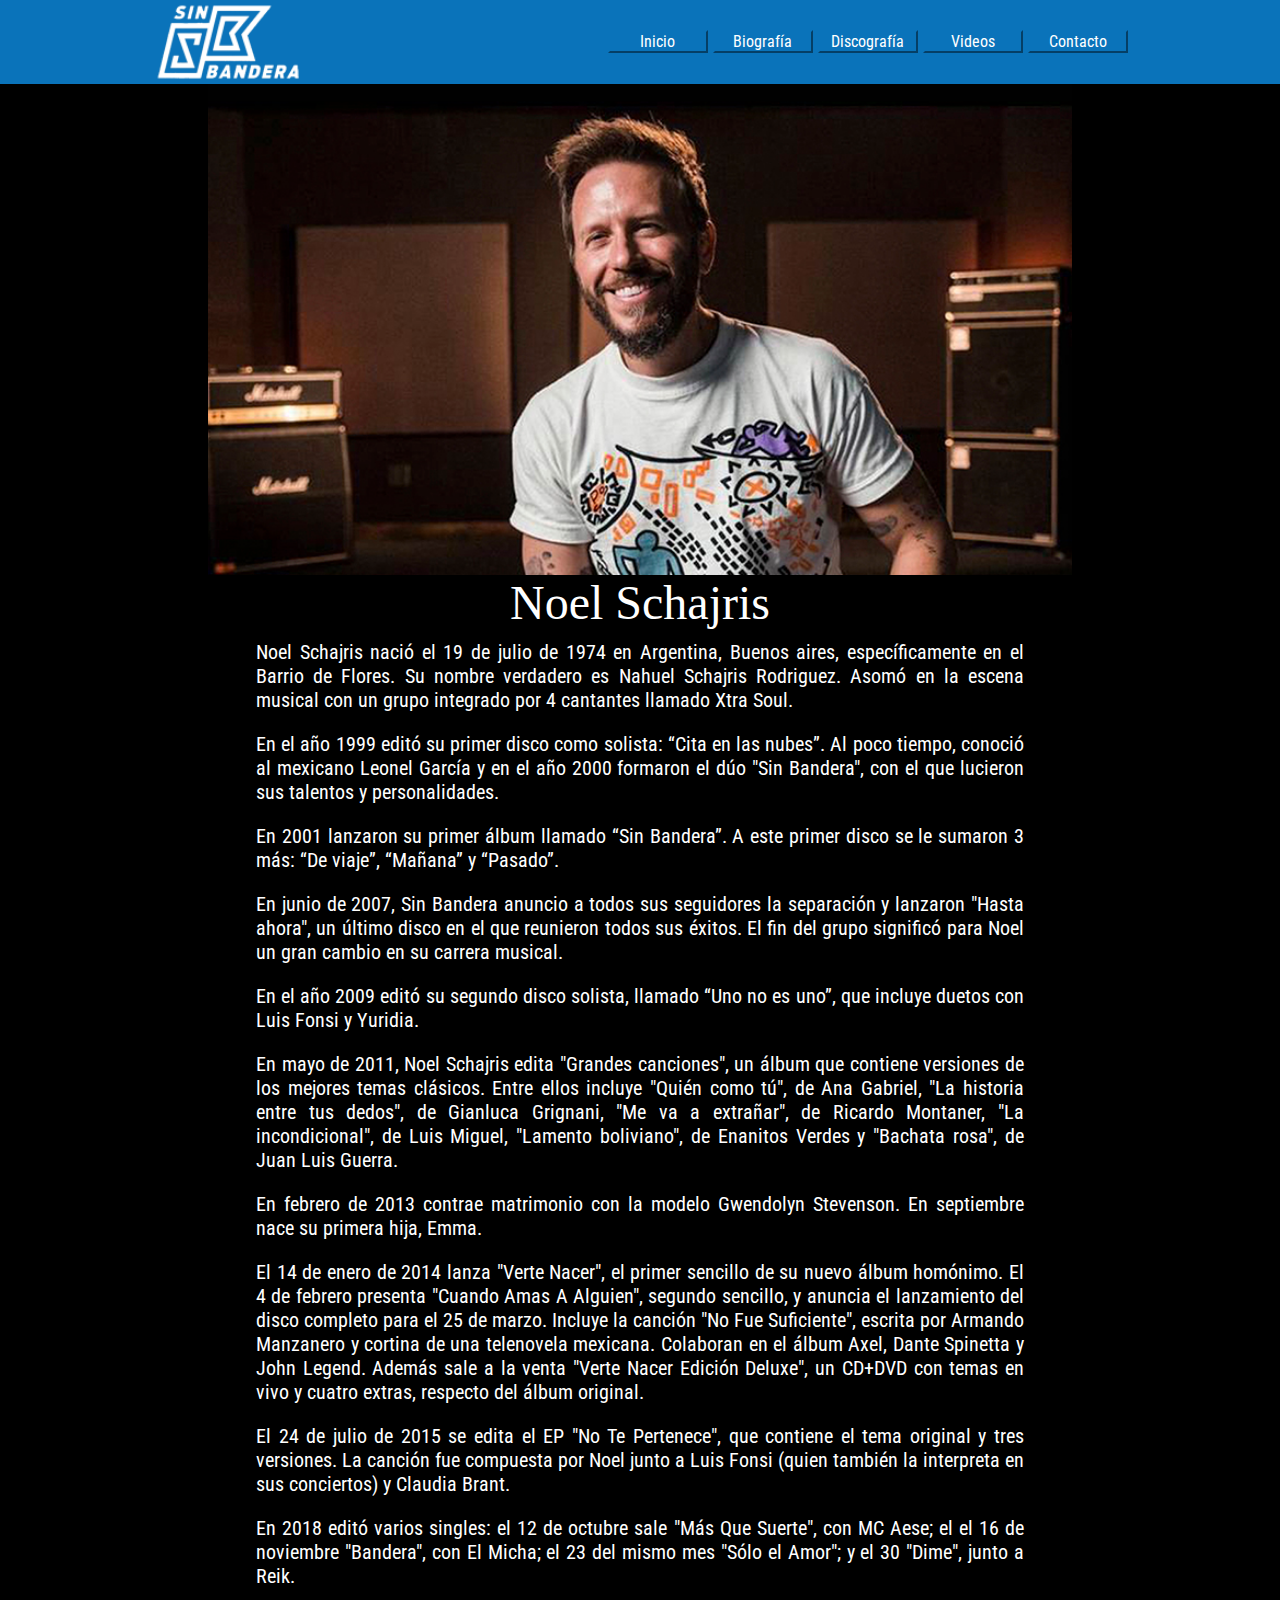
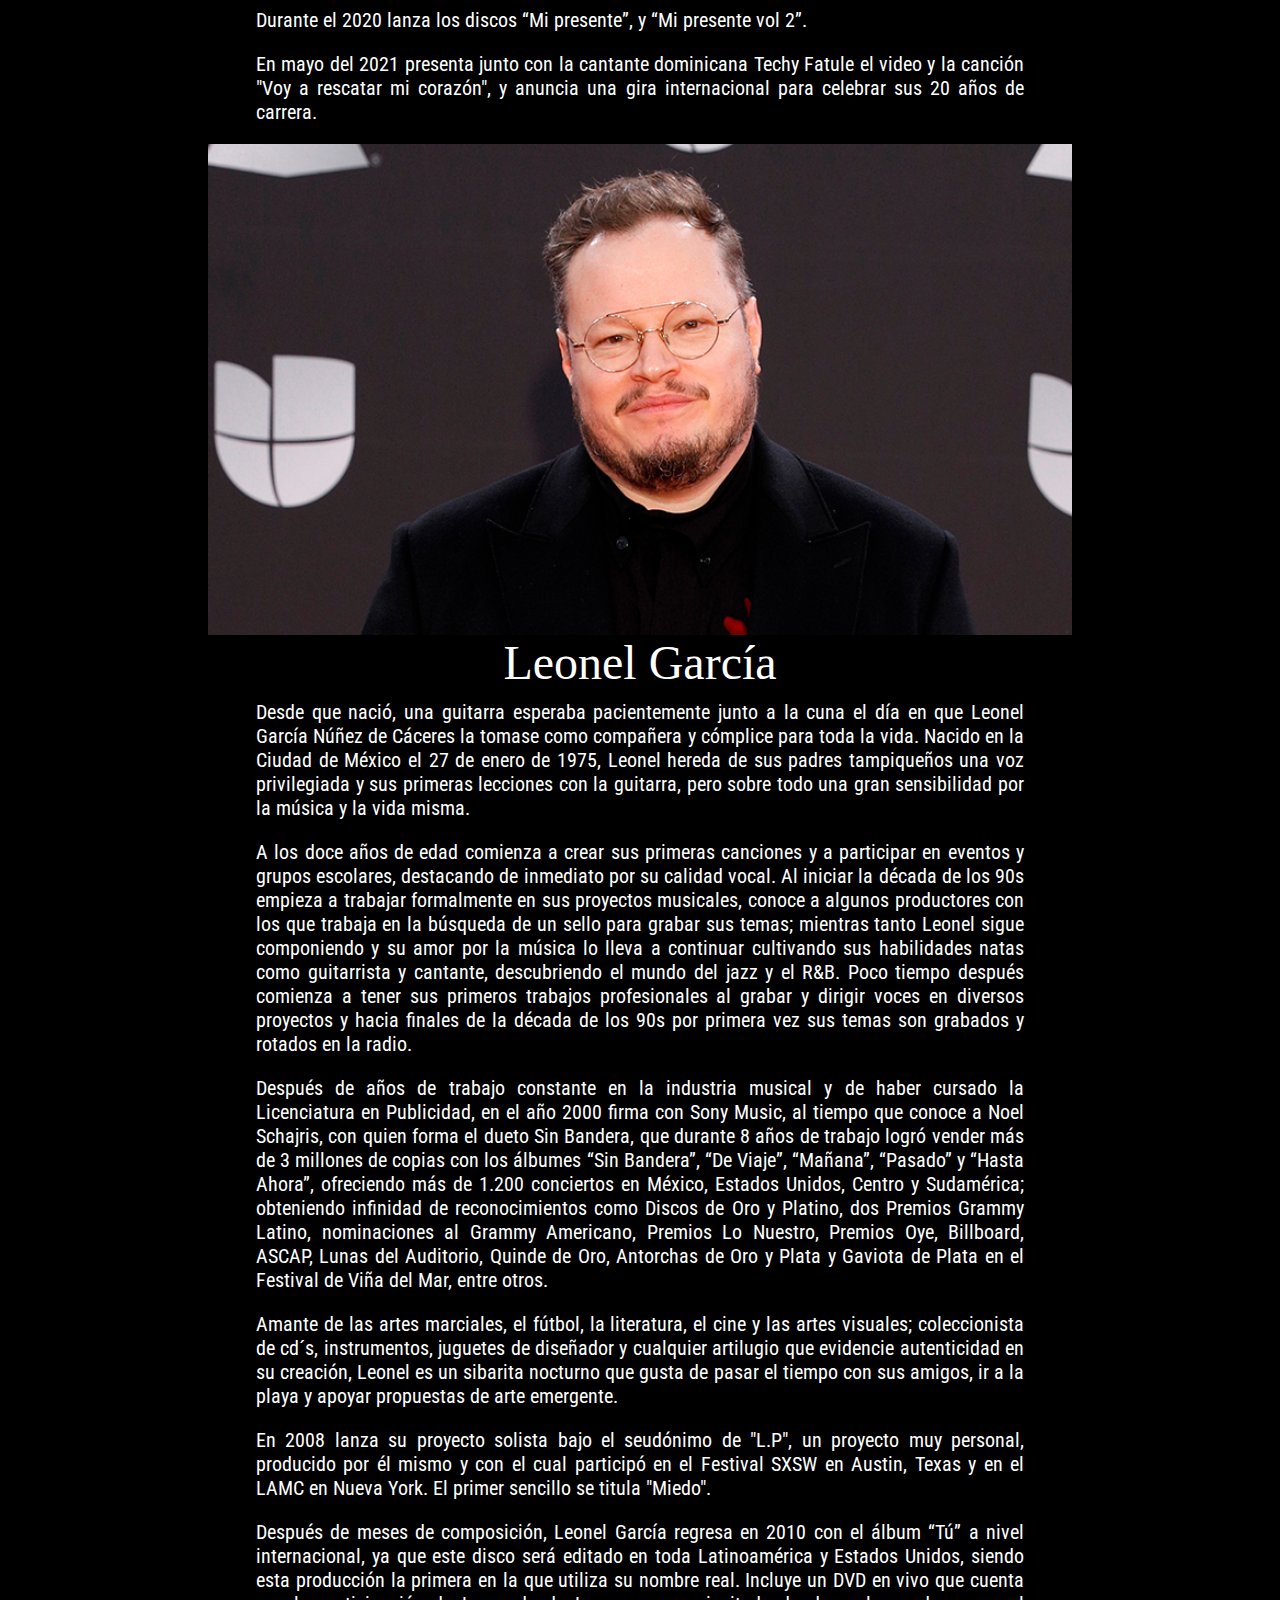
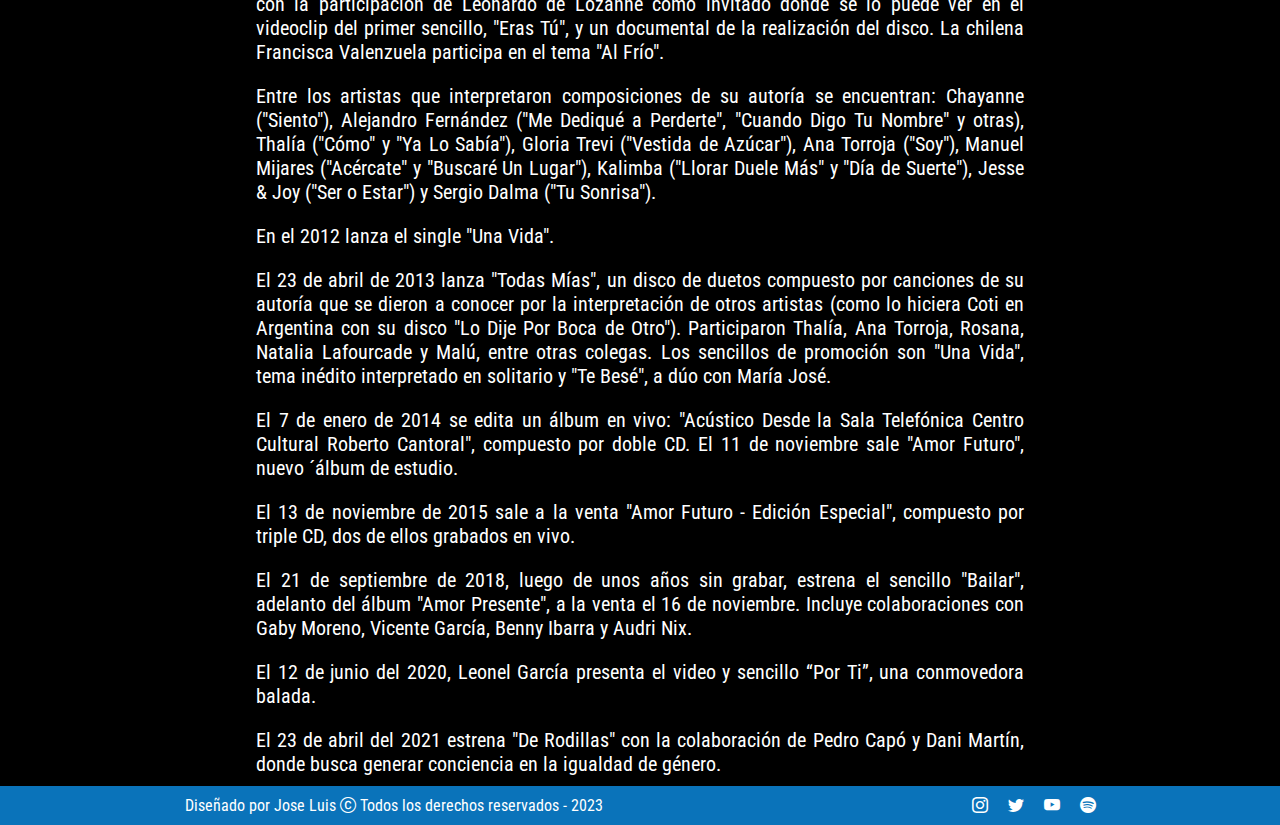
==== pages/biografia.html @ 57cbee7e "Correcion seccion videos y favicon" ====
<!DOCTYPE html>
<html lang="es">
<head>
    <meta charset="UTF-8">
    <meta http-equiv="X-UA-Compatible" content="IE=edge">
    <meta name="viewport" content="width=device-width, initial-scale=1.0">
    <title>Sin Bandera - Biografía</title>
    <meta name="keywords" content="sin bandera, musicos, duo, argentina, mexico, Noel Schajris, Leonel García">
    <meta name="description" content="Sin Bandera es la asociación de dos talentos que han dejado su marca en la escena musical latina con un estilo distintivo en los ámbitos del pop y las baladas románticas.">
    <link rel="shortcut icon" href="../images/logos/favicon.ico" type="image/x-icon">
    <link href="https://cdn.jsdelivr.net/npm/bootstrap@5.3.0-alpha1/dist/css/bootstrap.min.css" rel="stylesheet" integrity="sha384-GLhlTQ8iRABdZLl6O3oVMWSktQOp6b7In1Zl3/Jr59b6EGGoI1aFkw7cmDA6j6gD" crossorigin="anonymous">
    <link rel="stylesheet" href="https://cdn.jsdelivr.net/npm/bootstrap-icons@1.10.3/font/bootstrap-icons.css">
    <link rel="stylesheet" href="../css/estilos.css">
</head>
<body class="contenedor">
    <!-- Cabecera -->
    <header class="header">
        <nav class="menu">
            <img class="logo" src="../images/logos/Logo-Sin-Bandera.png" alt="Sin bandera">
            <ul class="menu__item">
                <li><button type="button" class="btn btn-primary btn-lg btn-menu"><a href="../index.html">Inicio</a></button></li>
                <li><button type="button" class="btn btn-primary btn-lg btn-menu"><a href="./biografia.html">Biografía</a></button></li>
                <li><button type="button" class="btn btn-primary btn-lg btn-menu"><a href="./discografia.html">Discografía</a></button></li>
                <li><button type="button" class="btn btn-primary btn-lg btn-menu"><a href="./videos.html">Videos</a></button></li>
                <li><button type="button" class="btn btn-primary btn-lg btn-menu"><a href="./contacto.html">Contacto</a></button></li>
            </ul>
        </nav>
    </header>

    <!-- Cuerpo principal -->
    <main class="main">
        <section class="principal">
            <div class="principal__items">
                <img class="principal__img" src="../images/noel.jpg" alt="Noel Schajris">
                <h2 class="principal__titulo">Noel Schajris</h2>
                <p class="principal__parrafo">Noel Schajris nació el 19 de julio de 1974 en Argentina, Buenos aires, específicamente en el Barrio de Flores. Su nombre verdadero es Nahuel Schajris Rodriguez. Asomó en la escena musical con un grupo integrado por 4 cantantes llamado Xtra Soul.</p>
                
                <p class="principal__parrafo">En el año 1999 editó su primer disco como solista: “Cita en las nubes”. Al poco tiempo, conoció al mexicano Leonel García y en el año 2000 formaron el dúo "Sin Bandera", con el que lucieron sus talentos y personalidades.</p>
                
                <p class="principal__parrafo">En 2001 lanzaron su primer álbum llamado “Sin Bandera”. A este primer disco se le sumaron 3 más: “De viaje”, “Mañana” y “Pasado”.</p>

                <p class="principal__parrafo"> En junio de 2007, Sin Bandera anuncio a todos sus seguidores la separación y lanzaron "Hasta ahora", un último disco en el que reunieron todos sus éxitos. El fin del grupo significó para Noel un gran cambio en su carrera musical.</p>

                <p class="principal__parrafo">En el año 2009 editó su segundo disco solista, llamado “Uno no es uno”, que incluye duetos con Luis Fonsi y Yuridia.</p>

                <p class="principal__parrafo">En mayo de 2011, Noel Schajris edita "Grandes canciones", un álbum que contiene versiones de los mejores temas clásicos. Entre ellos incluye "Quién como tú", de Ana Gabriel, "La historia entre tus dedos", de Gianluca Grignani, "Me va a extrañar", de Ricardo Montaner, "La incondicional", de Luis Miguel, "Lamento boliviano", de Enanitos Verdes y "Bachata rosa", de Juan Luis Guerra.</p>

                <p class="principal__parrafo">En febrero de 2013 contrae matrimonio con la modelo Gwendolyn Stevenson. En septiembre nace su primera hija, Emma.</p>

                <p class="principal__parrafo">El 14 de enero de 2014 lanza "Verte Nacer", el primer sencillo de su nuevo álbum homónimo. El 4 de febrero presenta "Cuando Amas A Alguien", segundo sencillo, y anuncia el lanzamiento del disco completo para el 25 de marzo. Incluye la canción "No Fue Suficiente", escrita por Armando Manzanero y cortina de una telenovela mexicana. Colaboran en el álbum Axel, Dante Spinetta y John Legend. Además sale a la venta "Verte Nacer Edición Deluxe", un CD+DVD con temas en vivo y cuatro extras, respecto del álbum original.</p>

                <p class="principal__parrafo">El 24 de julio de 2015 se edita el EP "No Te Pertenece", que contiene el tema original y tres versiones. La canción fue compuesta por Noel junto a Luis Fonsi (quien también la interpreta en sus conciertos) y Claudia Brant.</p>

                <p class="principal__parrafo">En 2018 editó varios singles: el 12 de octubre sale "Más Que Suerte", con MC Aese; el el 16 de noviembre "Bandera", con El Micha; el 23 del mismo mes "Sólo el Amor"; y el 30 "Dime", junto a Reik.</p>
                    
                <p class="principal__parrafo">Durante el 2020 lanza los discos  “Mi presente”, y  “Mi presente vol 2”.</p>
                    
                <p class="principal__parrafo">En mayo del 2021 presenta junto con  la cantante dominicana Techy Fatule el video y la canción "Voy a rescatar mi corazón", y anuncia una gira internacional para celebrar sus 20 años de carrera.</P>    
            </div>
            <div class="principal__items">
                <img class="principal__img" src="../images/leonel.jpg" alt="Leonel García">
                <h2 class="principal__titulo">Leonel García</h2>
                
                <p class="principal__parrafo">Desde que nació, una guitarra esperaba pacientemente junto a la cuna el día en que Leonel García Núñez de Cáceres la tomase como compañera y cómplice para toda la vida. Nacido en la Ciudad de México el 27 de enero de 1975, Leonel hereda de sus padres tampiqueños una voz privilegiada y sus primeras lecciones con la guitarra, pero sobre todo una gran sensibilidad por la música y la vida misma.</p>

                <p class="principal__parrafo">A los doce años de edad comienza a crear sus primeras canciones y a participar en eventos y grupos escolares, destacando de inmediato por su calidad vocal. Al iniciar la década de los 90s empieza a trabajar formalmente en sus proyectos musicales, conoce a algunos productores con los que trabaja en la búsqueda de un sello para grabar sus temas; mientras tanto Leonel sigue componiendo y su amor por la música lo lleva a continuar cultivando sus habilidades natas como guitarrista y cantante, descubriendo el mundo del jazz y el R&B. Poco tiempo después comienza a tener sus primeros trabajos profesionales al grabar y dirigir voces en diversos proyectos y hacia finales de la década de los 90s por primera vez sus temas son grabados y rotados en la radio.</p>

                <p class="principal__parrafo">Después de años de trabajo constante en la industria musical y de haber cursado la Licenciatura en Publicidad, en el año 2000 firma con Sony Music, al tiempo que conoce a Noel Schajris, con quien forma el dueto Sin Bandera, que durante 8 años de trabajo logró vender más de 3 millones de copias con los álbumes “Sin Bandera”, “De Viaje”, “Mañana”, “Pasado” y “Hasta Ahora”, ofreciendo más de 1.200 conciertos en México, Estados Unidos, Centro y Sudamérica; obteniendo infinidad de reconocimientos como Discos de Oro y Platino, dos Premios Grammy Latino, nominaciones al Grammy Americano, Premios Lo Nuestro, Premios Oye, Billboard, ASCAP, Lunas del Auditorio, Quinde de Oro, Antorchas de Oro y Plata y Gaviota de Plata en el Festival de Viña del Mar, entre otros.</p>
                    
                <p class="principal__parrafo">Amante de las artes marciales, el fútbol, la literatura, el cine y las artes visuales; coleccionista de cd´s, instrumentos, juguetes de diseñador y cualquier artilugio que evidencie autenticidad en su creación, Leonel es un sibarita nocturno que gusta de pasar el tiempo con sus amigos, ir a la playa y apoyar propuestas de arte emergente.</p>

                <p class="principal__parrafo">En 2008 lanza su proyecto solista bajo el seudónimo de "L.P", un proyecto muy personal, producido por él mismo y con el cual participó en el Festival SXSW en Austin, Texas y en el LAMC en Nueva York. El primer sencillo se titula "Miedo".</p>
                    
                <p class="principal__parrafo">Después de meses de composición, Leonel García regresa en 2010 con el álbum “Tú” a nivel internacional, ya que este disco será editado en toda Latinoamérica y Estados Unidos, siendo esta producción la primera en la que utiliza su nombre real. Incluye un DVD en vivo que cuenta con la participación de Leonardo de Lozanne como invitado donde se lo puede ver en el videoclip del primer sencillo, "Eras Tú", y un documental de la realización del disco. La chilena Francisca Valenzuela participa en el tema "Al Frío".</p>

                <p class="principal__parrafo">Entre los artistas que interpretaron composiciones de su autoría se encuentran: Chayanne ("Siento"), Alejandro Fernández ("Me Dediqué a Perderte", "Cuando Digo Tu Nombre" y otras), Thalía ("Cómo" y "Ya Lo Sabía"), Gloria Trevi ("Vestida de Azúcar"), Ana Torroja ("Soy"), Manuel Mijares ("Acércate" y "Buscaré Un Lugar"), Kalimba ("Llorar Duele Más" y "Día de Suerte"), Jesse & Joy ("Ser o Estar") y Sergio Dalma ("Tu Sonrisa").</p>
                    
                <p class="principal__parrafo">En el 2012 lanza el single "Una Vida".</p>
                    
                <p class="principal__parrafo">El 23 de abril de 2013 lanza "Todas Mías", un disco de duetos compuesto por canciones de su autoría que se dieron a conocer por la interpretación de otros artistas (como lo hiciera Coti en Argentina con su disco "Lo Dije Por Boca de Otro"). Participaron Thalía, Ana Torroja, Rosana, Natalia Lafourcade y Malú, entre otras colegas. Los sencillos de promoción son "Una Vida", tema inédito interpretado en solitario y "Te Besé", a dúo con María José.</p>
                    
                <p class="principal__parrafo">El 7 de enero de 2014 se edita un álbum en vivo: "Acústico Desde la Sala Telefónica Centro Cultural Roberto Cantoral", compuesto por doble CD. El 11 de noviembre sale "Amor Futuro", nuevo ´álbum de estudio.</p>
                    
                <p class="principal__parrafo">El 13 de noviembre de 2015 sale a la venta "Amor Futuro - Edición Especial", compuesto por triple CD, dos de ellos grabados en vivo.</p>

                <p class="principal__parrafo">El 21 de septiembre de 2018, luego de unos años sin grabar, estrena el sencillo "Bailar", adelanto del álbum "Amor Presente", a la venta el 16 de noviembre. Incluye colaboraciones con Gaby Moreno, Vicente García, Benny Ibarra y Audri Nix.</p>
                    
                <p class="principal__parrafo">El 12 de junio del 2020, Leonel García presenta el video y sencillo “Por Ti”, una conmovedora balada.</p>
                    
                <p class="principal__parrafo">El 23 de abril del 2021 estrena "De Rodillas" con la colaboración de Pedro Capó y Dani Martín, donde busca generar conciencia en la igualdad de género.</P>
                
            </div>
        </section>
    </main>

    <!-- pie de pagina -->
    <footer class="footer">
        <div class="footer__items">
            <p>Diseñado por Jose Luis <i class="bi bi-c-circle" alt="copyright"></i> Todos los derechos reservados - 2023</p>
            <ul class="footer__item">
                <li><a href="https://www.instagram.com/sinbandera/" alt="instagram" target="_blank"><i class="bi bi-instagram"></i></a></li>
                <li><a href="https://twitter.com/sinbandera" alt="twitter" target="_blank"><i class="bi bi-twitter"></i></a></li>
                <li><a href="https://www.youtube.com/user/SinbanderaVEVO" alt="youtube" target="_blank"><i class="bi bi-youtube"></i></a></li>
                <li><a href="https://open.spotify.com/artist/7xeM7V59cA1X8GKyKKQV87?si=MMqdTBxHQ06nPavJhLXa-A" alt="spotify" target="_blank"><i class="bi bi-spotify"></i></a></li>
            </ul>
        </div>
    </footer>
    <script src="https://cdn.jsdelivr.net/npm/bootstrap@5.3.0-alpha1/dist/js/bootstrap.bundle.min.js" integrity="sha384-w76AqPfDkMBDXo30jS1Sgez6pr3x5MlQ1ZAGC+nuZB+EYdgRZgiwxhTBTkF7CXvN" crossorigin="anonymous"></script>
</body>
</html>
---- css/estilos.css ----
@import url("https://fonts.googleapis.com/css2?family=Roboto+Condensed:ital,wght@0,300;0,400;0,700;1,300;1,400;1,700&display=swap");
* {
  margin: 0;
  padding: 0;
  box-sizing: border-box;
  font-family: "Roboto Condensed", sans-serif;
}

.contenedor {
  background-color: black;
  color: white;
  height: 100vh;
  display: grid;
  grid-template-columns: repeat(8, 1fr);
  grid-template-areas: "header     header  header  header  header   header  header header" ".        main   main    main    main    main    main    ." "footer     footer  footer  footer  footer  footer  footer  footer";
}

.header {
  grid-area: header;
  position: sticky;
  top: 0;
}

.main {
  grid-area: main;
  width: 100%;
}

.footer {
  grid-area: footer;
}

.menu {
  width: 100%;
  background-color: rgb(10, 115, 186);
  display: flex;
  justify-content: space-around;
  align-items: center;
  align-content: center;
}
.menu__item {
  display: flex;
  flex-wrap: wrap;
  list-style-type: none;
  gap: 5px;
}
.menu__item a {
  text-decoration: none;
  color: white;
}

.logo {
  width: 150px;
  height: auto;
}

ul {
  margin: 0;
  padding: 0;
}

.btn-menu {
  width: 100px;
  height: auto;
  font-size: 1rem;
  background-color: rgb(10, 115, 186);
  border-color: rgb(10, 115, 186);
}

.principal {
  background-color: black;
  display: flex;
  flex-direction: column;
  gap: 10px;
  justify-content: space-between;
}
.principal____items {
  display: flex;
  flex-direction: column;
  color: white;
  padding: 20px;
  justify-content: center;
  align-content: center;
}
.principal__img {
  width: 90%;
  height: auto;
  margin: auto;
  display: flex;
  justify-content: center;
}
.principal__titulo {
  text-align: center;
  font-family: Roboto;
  font-size: 3rem;
  font-weight: 500;
}
.principal__subtitulo {
  text-align: center;
  font-family: Roboto;
  font-size: 2rem;
}
.principal__parrafo {
  display: flex;
  flex-direction: column;
  padding: 10px 0px;
  width: 80%;
  margin: auto;
  text-align: justify;
  font-size: 20px;
}

.biografia {
  display: flex;
}

.discos {
  background-color: black;
  color: white;
  display: flex;
  flex-wrap: wrap;
  justify-content: center;
}

.disco__item {
  padding: 20px;
  text-align: center;
  width: 450px;
}
.disco__item .disco__titulo {
  text-align: center;
}
.disco__item .disco__img {
  width: 100%;
}
.disco__item .disco__img :hover {
  transform: scale(1.05);
  transition: transform 0.3s;
}
.disco__item video {
  width: 100%;
}

.form {
  width: 500px;
  margin: 50px auto;
  display: flex;
  flex-direction: column;
}

.col-auto {
  display: flex;
  justify-content: end;
}

.footer__items {
  background-color: rgb(10, 115, 186);
  color: white;
  display: flex;
  flex-wrap: wrap;
  justify-content: space-around;
  align-items: center;
}
.footer__items p {
  margin: 0;
  padding: 10px 0px;
}
.footer__items .footer__item {
  display: flex;
  flex-wrap: wrap;
  list-style-type: none;
  gap: 20px;
}
.footer__items .footer__item a {
  text-decoration: none;
  color: white;
}

@media screen and (max-width: 768px) {
  .principal__parrafo {
    font-size: 16px;
    width: 90%;
  }
}
@media screen and (max-width: 420px) {
  .footer__items {
    text-align: center;
  }
  .principal__img {
    padding-top: 30px;
    margin-top: 30px;
  }
  .menu {
    justify-content: space-around;
    align-content: center;
  }
}/*# sourceMappingURL=estilos.css.map */
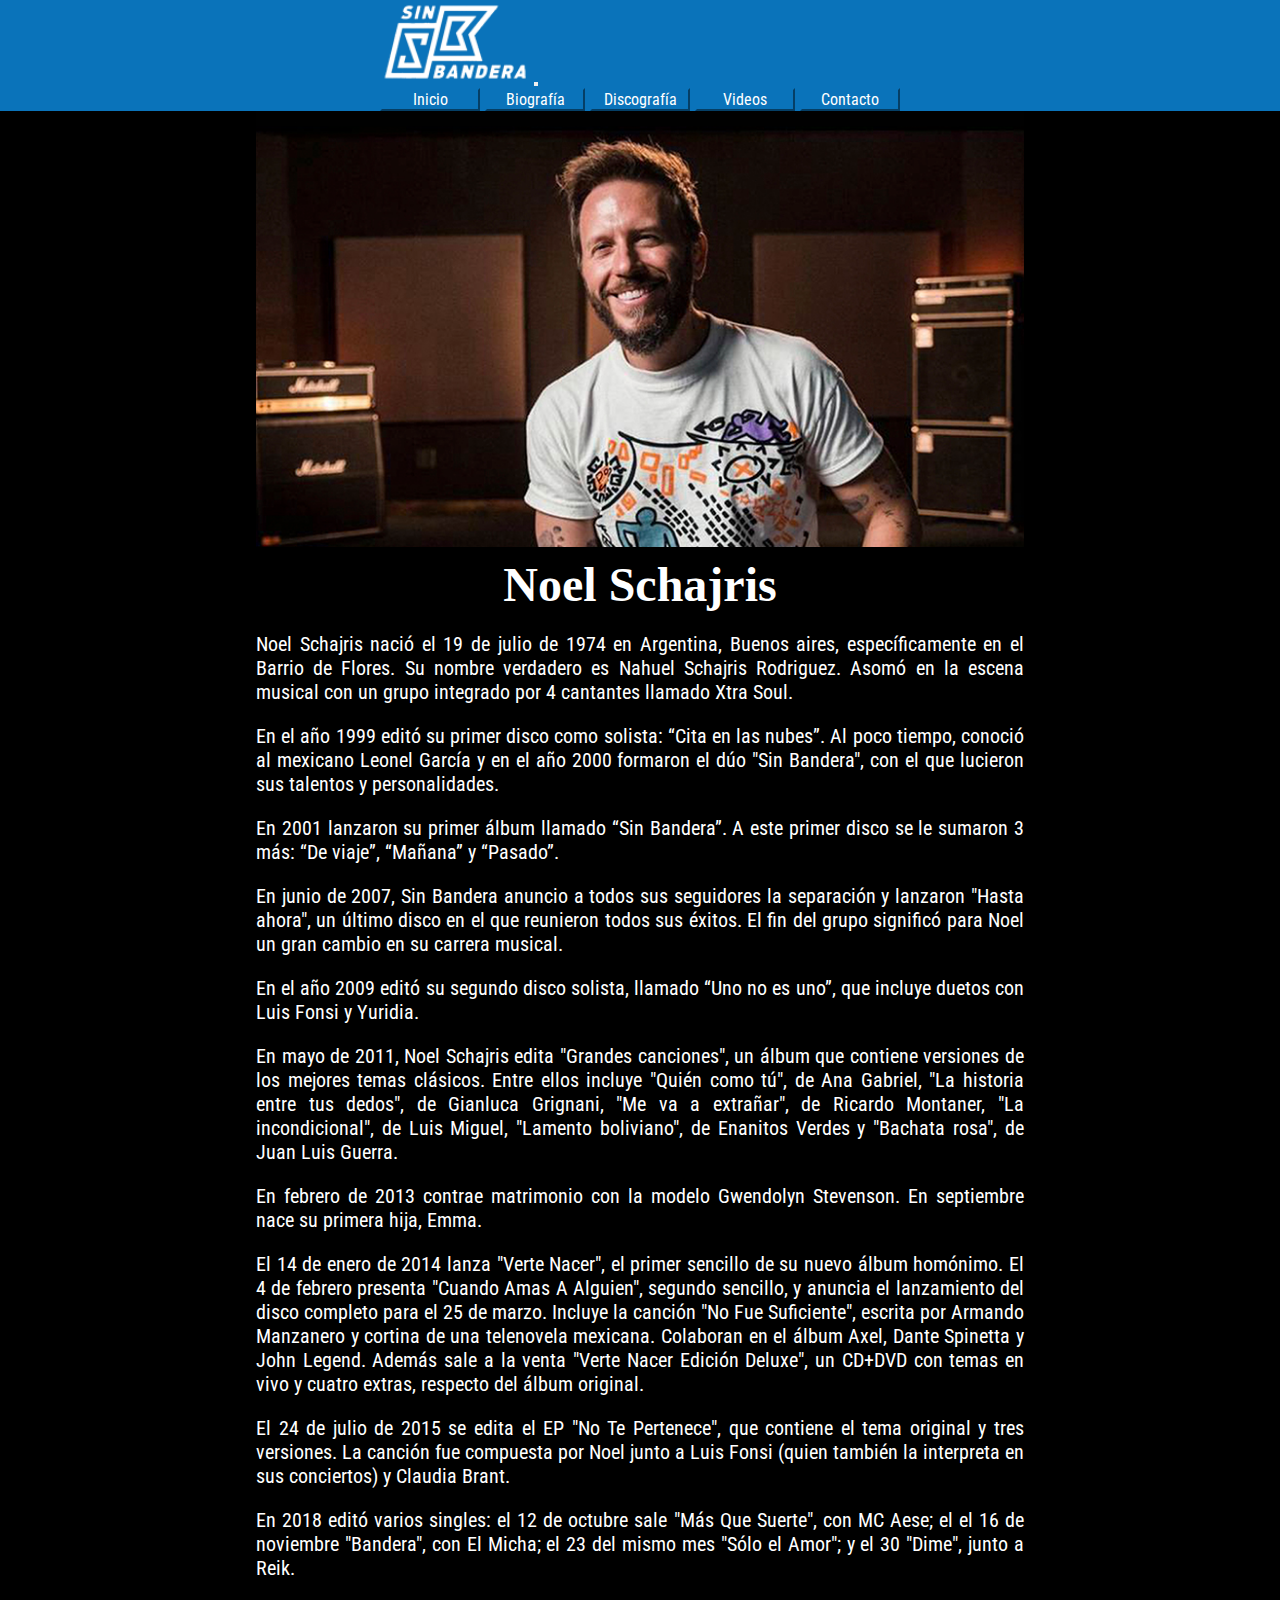
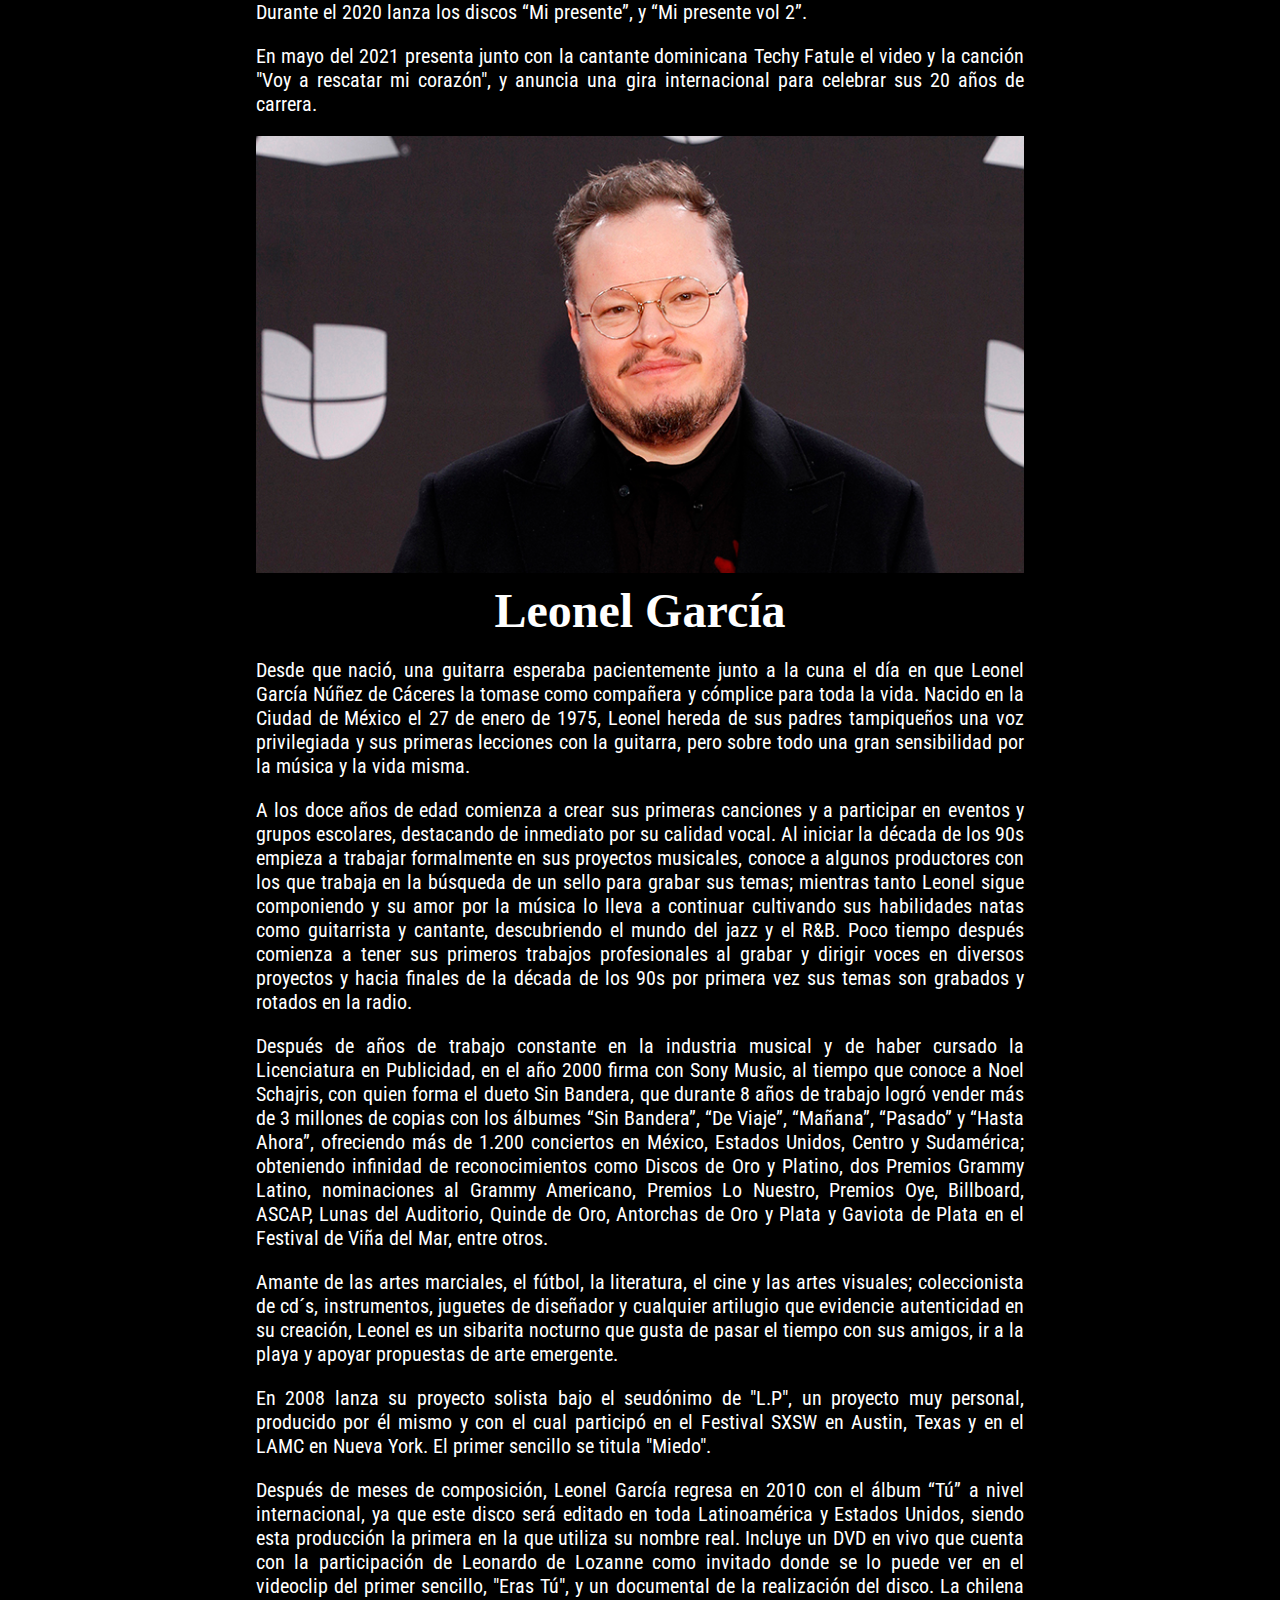
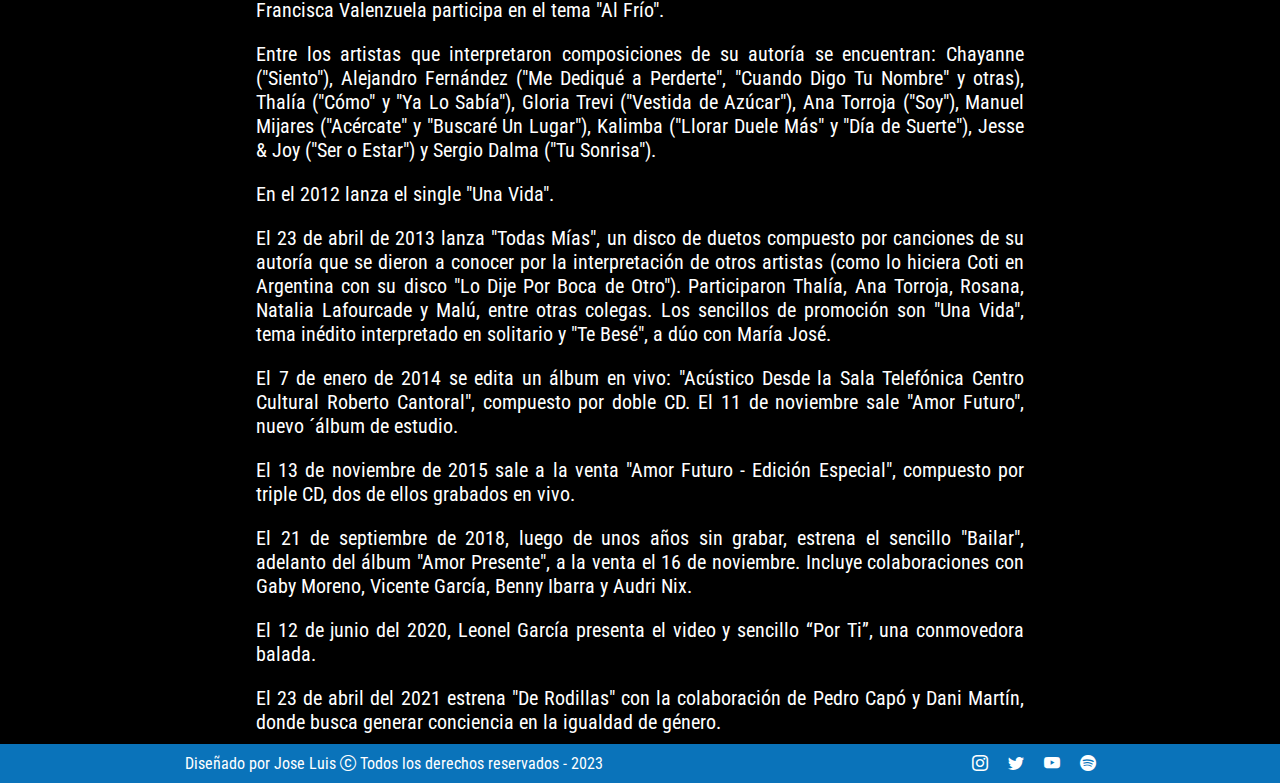
==== commit 9c355b72: "Agregado menu hamburguesa" ====
--- a/pages/biografia.html
+++ b/pages/biografia.html
@@ -13,21 +13,31 @@
     <link rel="stylesheet" href="../css/estilos.css">
 </head>
 <body class="contenedor">
+    
     <!-- Cabecera -->
+    
     <header class="header">
-        <nav class="menu">
-            <img class="logo" src="../images/logos/Logo-Sin-Bandera.png" alt="Sin bandera">
-            <ul class="menu__item">
-                <li><button type="button" class="btn btn-primary btn-lg btn-menu"><a href="../index.html">Inicio</a></button></li>
-                <li><button type="button" class="btn btn-primary btn-lg btn-menu"><a href="./biografia.html">Biografía</a></button></li>
-                <li><button type="button" class="btn btn-primary btn-lg btn-menu"><a href="./discografia.html">Discografía</a></button></li>
-                <li><button type="button" class="btn btn-primary btn-lg btn-menu"><a href="./videos.html">Videos</a></button></li>
-                <li><button type="button" class="btn btn-primary btn-lg btn-menu"><a href="./contacto.html">Contacto</a></button></li>
-            </ul>
-        </nav>
+        <nav class="navbar navbar-expand-md menu">
+            <div class="container-fluid">
+                <img class="logo" src="../images/logos/Logo-Sin-Bandera.png" alt="Sin bandera">
+                <button class="navbar-toggler" type="button" data-bs-toggle="collapse" data-bs-target="#navbarSupportedContent" aria-controls="navbarSupportedContent" aria-expanded="false" aria-label="Toggle navigation">
+                <span class="navbar-toggler-icon"></span>
+                </button>
+                <div class="collapse navbar-collapse" id="navbarSupportedContent">
+                    <ul class="menu__item navbar navbar-expand-lg">
+                        <li><button type="button" class="btn btn-primary btn-lg btn-menu"><a href="../index.html">Inicio</a></button></li>
+                        <li><button type="button" class="btn btn-primary btn-lg btn-menu"><a href="./biografia.html">Biografía</a></button></li>
+                        <li><button type="button" class="btn btn-primary btn-lg btn-menu"><a href="./discografia.html">Discografía</a></button></li>
+                        <li><button type="button" class="btn btn-primary btn-lg btn-menu"><a href="./videos.html">Videos</a></button></li>
+                        <li><button type="button" class="btn btn-primary btn-lg btn-menu"><a href="./contacto.html">Contacto</a></button></li>
+                    </ul>
+                </div>
+            </div>
+        </nav>  
     </header>
 
     <!-- Cuerpo principal -->
+    
     <main class="main">
         <section class="principal">
             <div class="principal__items">
@@ -94,6 +104,7 @@
     </main>
 
     <!-- pie de pagina -->
+   
     <footer class="footer">
         <div class="footer__items">
             <p>Diseñado por Jose Luis <i class="bi bi-c-circle" alt="copyright"></i> Todos los derechos reservados - 2023</p>
--- a/css/estilos.css
+++ b/css/estilos.css
@@ -12,7 +12,7 @@
   height: 100vh;
   display: grid;
   grid-template-columns: repeat(8, 1fr);
-  grid-template-areas: "header     header  header  header  header   header  header header" ".        main   main    main    main    main    main    ." "footer     footer  footer  footer  footer  footer  footer  footer";
+  grid-template-areas: "header     header  header  header  header      header  header  header" "main       main    main    main    main        main    main    main" "footer     footer  footer  footer  footer      footer  footer  footer";
 }
 
 .header {
@@ -52,6 +52,7 @@
 .logo {
   width: 150px;
   height: auto;
+  background-color: rgb(10, 115, 186);
 }
 
 ul {
@@ -67,6 +68,10 @@
   border-color: rgb(10, 115, 186);
 }
 
+.navbar-collapse {
+  flex-grow: 0;
+}
+
 .principal {
   background-color: black;
   display: flex;
@@ -83,7 +88,7 @@
   align-content: center;
 }
 .principal__img {
-  width: 90%;
+  width: 60%;
   height: auto;
   margin: auto;
   display: flex;
@@ -93,7 +98,8 @@
   text-align: center;
   font-family: Roboto;
   font-size: 3rem;
-  font-weight: 500;
+  font-weight: 700;
+  padding: 10px 0;
 }
 .principal__subtitulo {
   text-align: center;
@@ -104,7 +110,7 @@
   display: flex;
   flex-direction: column;
   padding: 10px 0px;
-  width: 80%;
+  width: 60%;
   margin: auto;
   text-align: justify;
   font-size: 20px;
@@ -123,22 +129,25 @@
 }
 
 .disco__item {
-  padding: 20px;
-  text-align: center;
-  width: 450px;
+  display: flex;
+  flex-direction: column;
+  padding: 15px;
+  width: 30%;
 }
 .disco__item .disco__titulo {
   text-align: center;
+  font-size: 2rem;
 }
 .disco__item .disco__img {
   width: 100%;
 }
-.disco__item .disco__img :hover {
+.disco__item .disco__img:hover {
   transform: scale(1.05);
-  transition: transform 0.3s;
-}
-.disco__item video {
-  width: 100%;
+  transition: transform 0.2s;
+}
+.disco__item p {
+  padding: 15px;
+  text-align: justify;
 }
 
 .form {
@@ -176,22 +185,76 @@
   color: white;
 }
 
+@media screen and (max-width: 1200px) {
+  .principal__titulo {
+    font-size: 3rem;
+  }
+  .principal__parrafo {
+    font-size: 16px;
+    width: 65%;
+    margin: auto;
+  }
+  .principal__img {
+    width: 65%;
+    margin-top: 30px;
+  }
+}
 @media screen and (max-width: 768px) {
+  .principal__titulo {
+    font-size: 2rem;
+  }
+  .principal__parrafo {
+    font-size: 16px;
+    width: 80%;
+    margin: auto;
+  }
+  .principal__img {
+    width: 80%;
+    margin-top: 30px;
+  }
+  .disco__item {
+    width: 45%;
+    padding: 10px;
+  }
+  .menu {
+    padding: 20px 20px;
+  }
+  .form {
+    width: 400px;
+  }
+}
+@media screen and (max-width: 480px) {
+  .principal__titulo {
+    font-size: 1.5rem;
+  }
   .principal__parrafo {
     font-size: 16px;
     width: 90%;
-  }
-}
-@media screen and (max-width: 420px) {
-  .footer__items {
+    margin: auto;
+    align-items: center;
+  }
+  .principal__items {
     text-align: center;
+    padding: 10px;
   }
   .principal__img {
-    padding-top: 30px;
+    width: 90%;
     margin-top: 30px;
+  }
+  .disco__item {
+    width: 85%;
+    padding: 10px;
   }
   .menu {
     justify-content: space-around;
     align-content: center;
+    padding: 20px 20px;
+  }
+  .form {
+    width: 300px;
+  }
+  .footer__items {
+    text-align: center;
+    padding: 20px;
   }
 }/*# sourceMappingURL=estilos.css.map */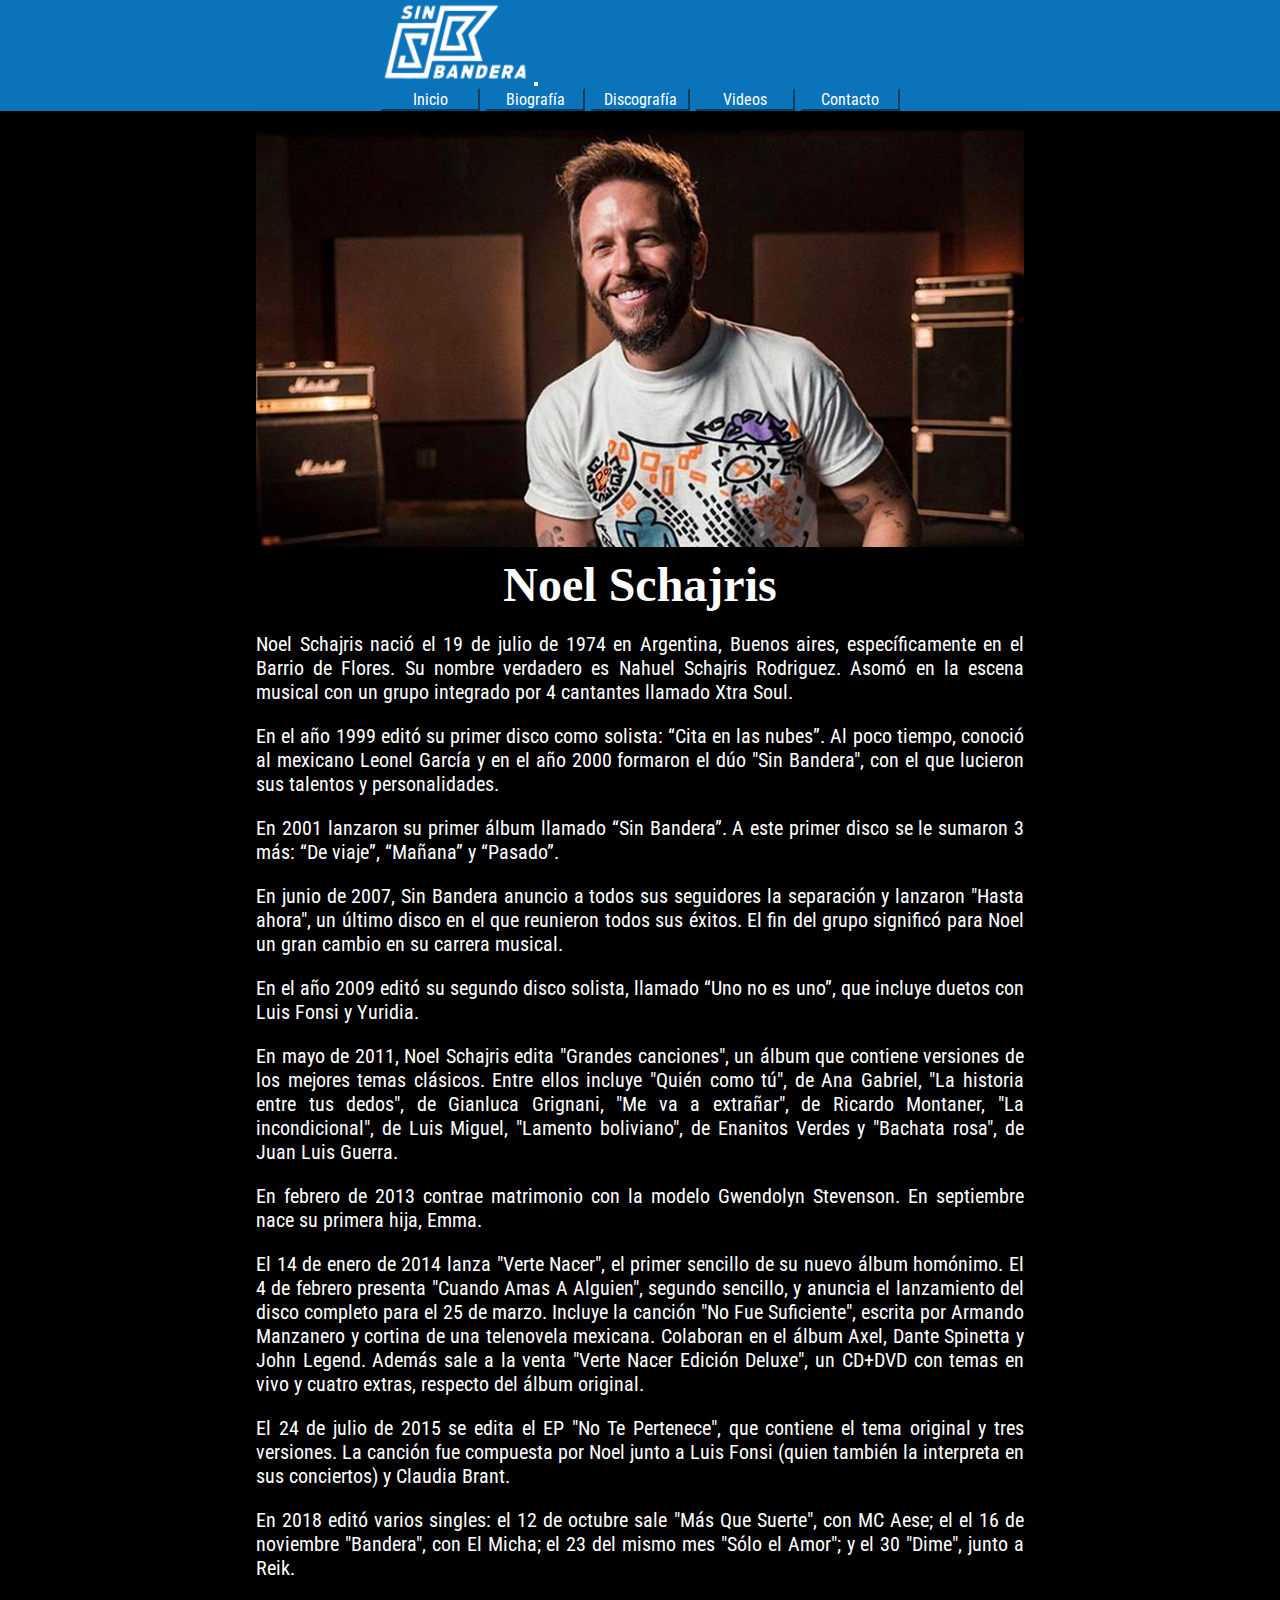
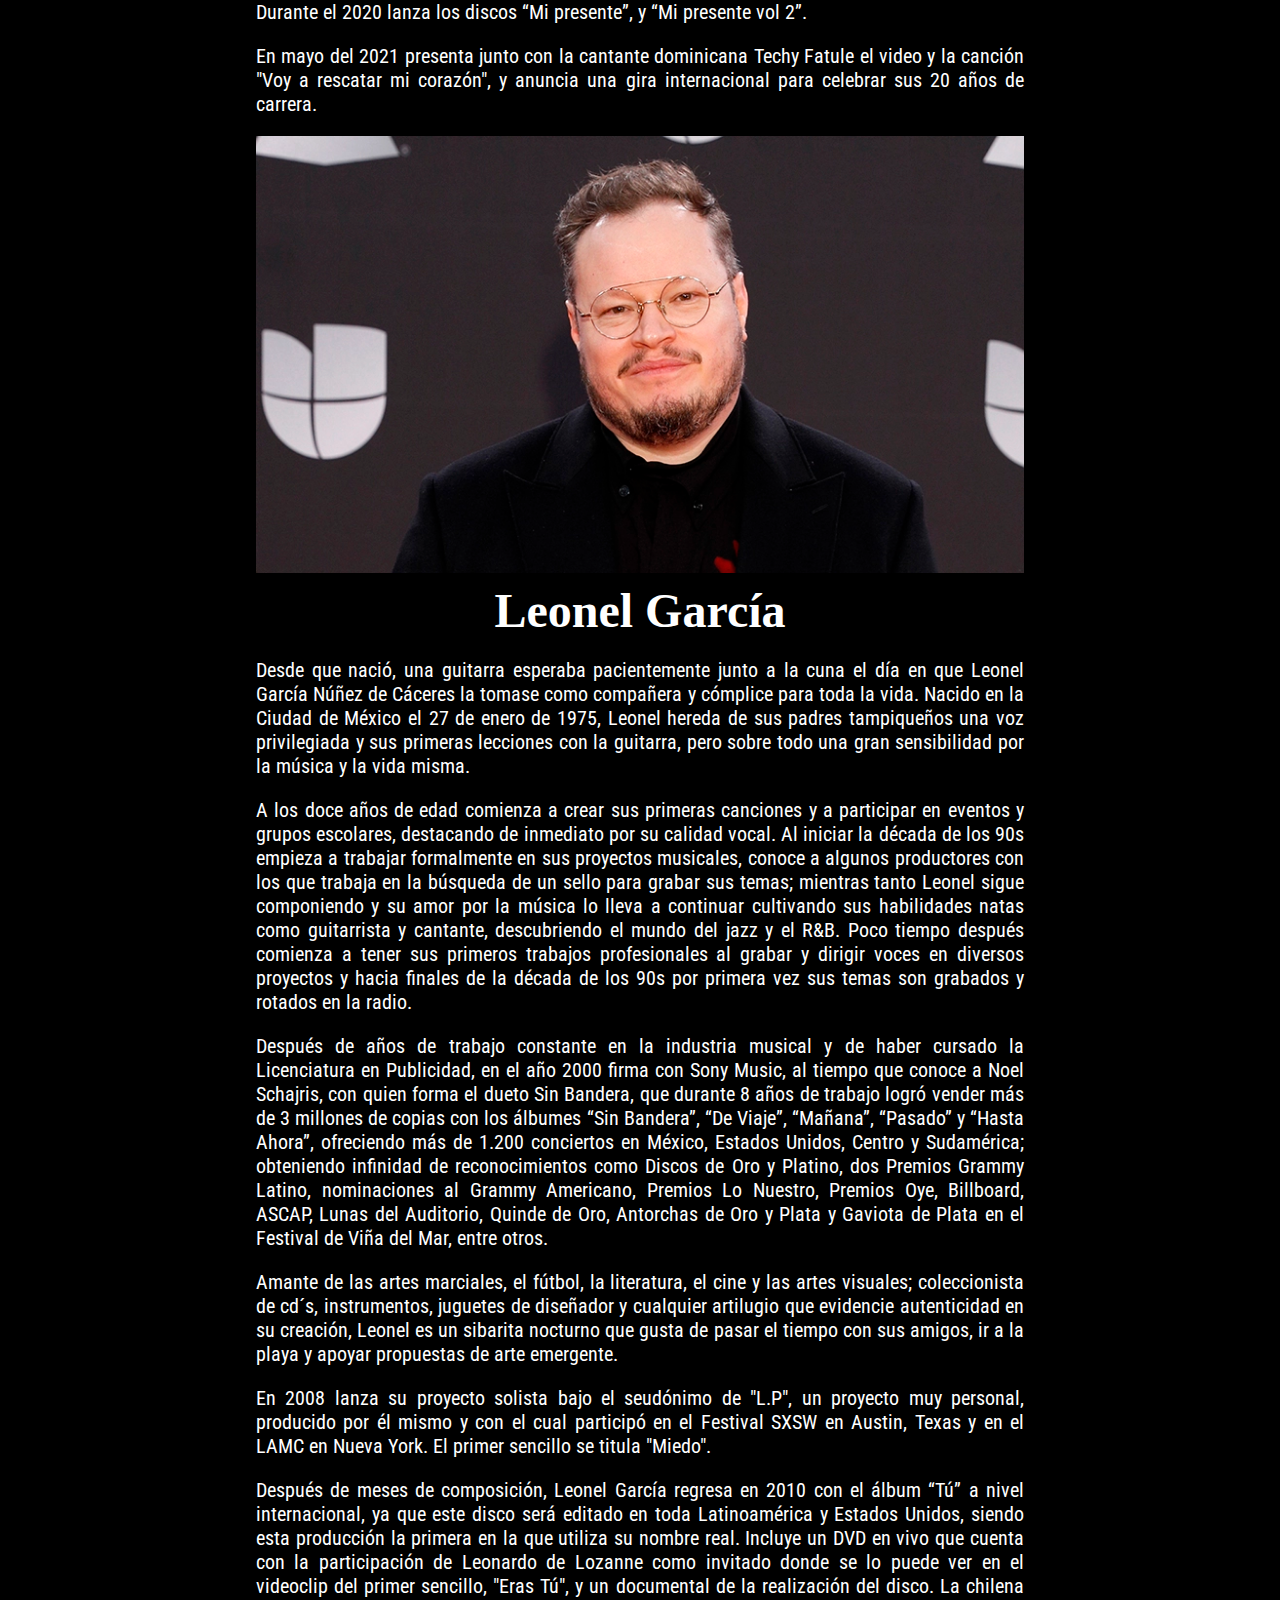
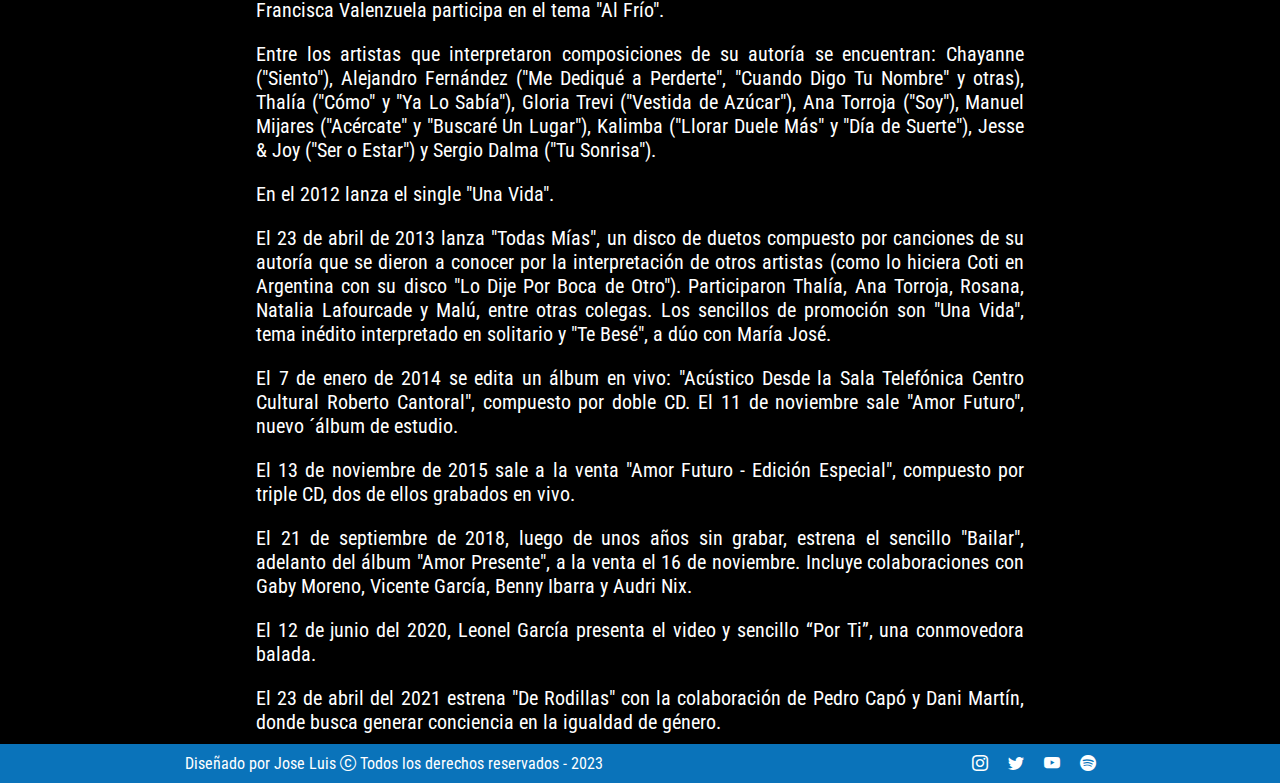
==== commit 81ed61a3: "cambio de formato imagenes" ====
--- a/pages/biografia.html
+++ b/pages/biografia.html
@@ -19,12 +19,12 @@
     <header class="header">
         <nav class="navbar navbar-expand-md menu">
             <div class="container-fluid">
-                <img class="logo" src="../images/logos/Logo-Sin-Bandera.png" alt="Sin bandera">
+                <img class="logo rotate-vert-center" src="../images/logos/Logo-Sin-Bandera.webp" alt="Sin bandera">
                 <button class="navbar-toggler" type="button" data-bs-toggle="collapse" data-bs-target="#navbarSupportedContent" aria-controls="navbarSupportedContent" aria-expanded="false" aria-label="Toggle navigation">
                 <span class="navbar-toggler-icon"></span>
                 </button>
                 <div class="collapse navbar-collapse" id="navbarSupportedContent">
-                    <ul class="menu__item navbar navbar-expand-lg">
+                    <ul class="menu__item navbar navbar-expand-md navbar-nav">
                         <li><button type="button" class="btn btn-primary btn-lg btn-menu"><a href="../index.html">Inicio</a></button></li>
                         <li><button type="button" class="btn btn-primary btn-lg btn-menu"><a href="./biografia.html">Biografía</a></button></li>
                         <li><button type="button" class="btn btn-primary btn-lg btn-menu"><a href="./discografia.html">Discografía</a></button></li>
@@ -41,7 +41,7 @@
     <main class="main">
         <section class="principal">
             <div class="principal__items">
-                <img class="principal__img" src="../images/noel.jpg" alt="Noel Schajris">
+                <img class="principal__img" src="../images/noel.webp" alt="Noel Schajris">
                 <h2 class="principal__titulo">Noel Schajris</h2>
                 <p class="principal__parrafo">Noel Schajris nació el 19 de julio de 1974 en Argentina, Buenos aires, específicamente en el Barrio de Flores. Su nombre verdadero es Nahuel Schajris Rodriguez. Asomó en la escena musical con un grupo integrado por 4 cantantes llamado Xtra Soul.</p>
                 
@@ -68,7 +68,7 @@
                 <p class="principal__parrafo">En mayo del 2021 presenta junto con  la cantante dominicana Techy Fatule el video y la canción "Voy a rescatar mi corazón", y anuncia una gira internacional para celebrar sus 20 años de carrera.</P>    
             </div>
             <div class="principal__items">
-                <img class="principal__img" src="../images/leonel.jpg" alt="Leonel García">
+                <img class="principal__img" src="../images/leonel.webp" alt="Leonel García">
                 <h2 class="principal__titulo">Leonel García</h2>
                 
                 <p class="principal__parrafo">Desde que nació, una guitarra esperaba pacientemente junto a la cuna el día en que Leonel García Núñez de Cáceres la tomase como compañera y cómplice para toda la vida. Nacido en la Ciudad de México el 27 de enero de 1975, Leonel hereda de sus padres tampiqueños una voz privilegiada y sus primeras lecciones con la guitarra, pero sobre todo una gran sensibilidad por la música y la vida misma.</p>
--- a/css/estilos.css
+++ b/css/estilos.css
@@ -53,6 +53,7 @@
   width: 150px;
   height: auto;
   background-color: rgb(10, 115, 186);
+  animation: rotate-vert-center;
 }
 
 ul {
@@ -257,4 +258,16 @@
     text-align: center;
     padding: 20px;
   }
+}
+.rotate-vert-center {
+  animation: rotate-vert-center 5000ms cubic-bezier(0.455, 0.03, 0.515, 0.955) 3s infinite both;
+}
+
+@keyframes rotate-vert-center {
+  0% {
+    transform: rotateY(0);
+  }
+  100% {
+    transform: rotateY(360deg);
+  }
 }/*# sourceMappingURL=estilos.css.map */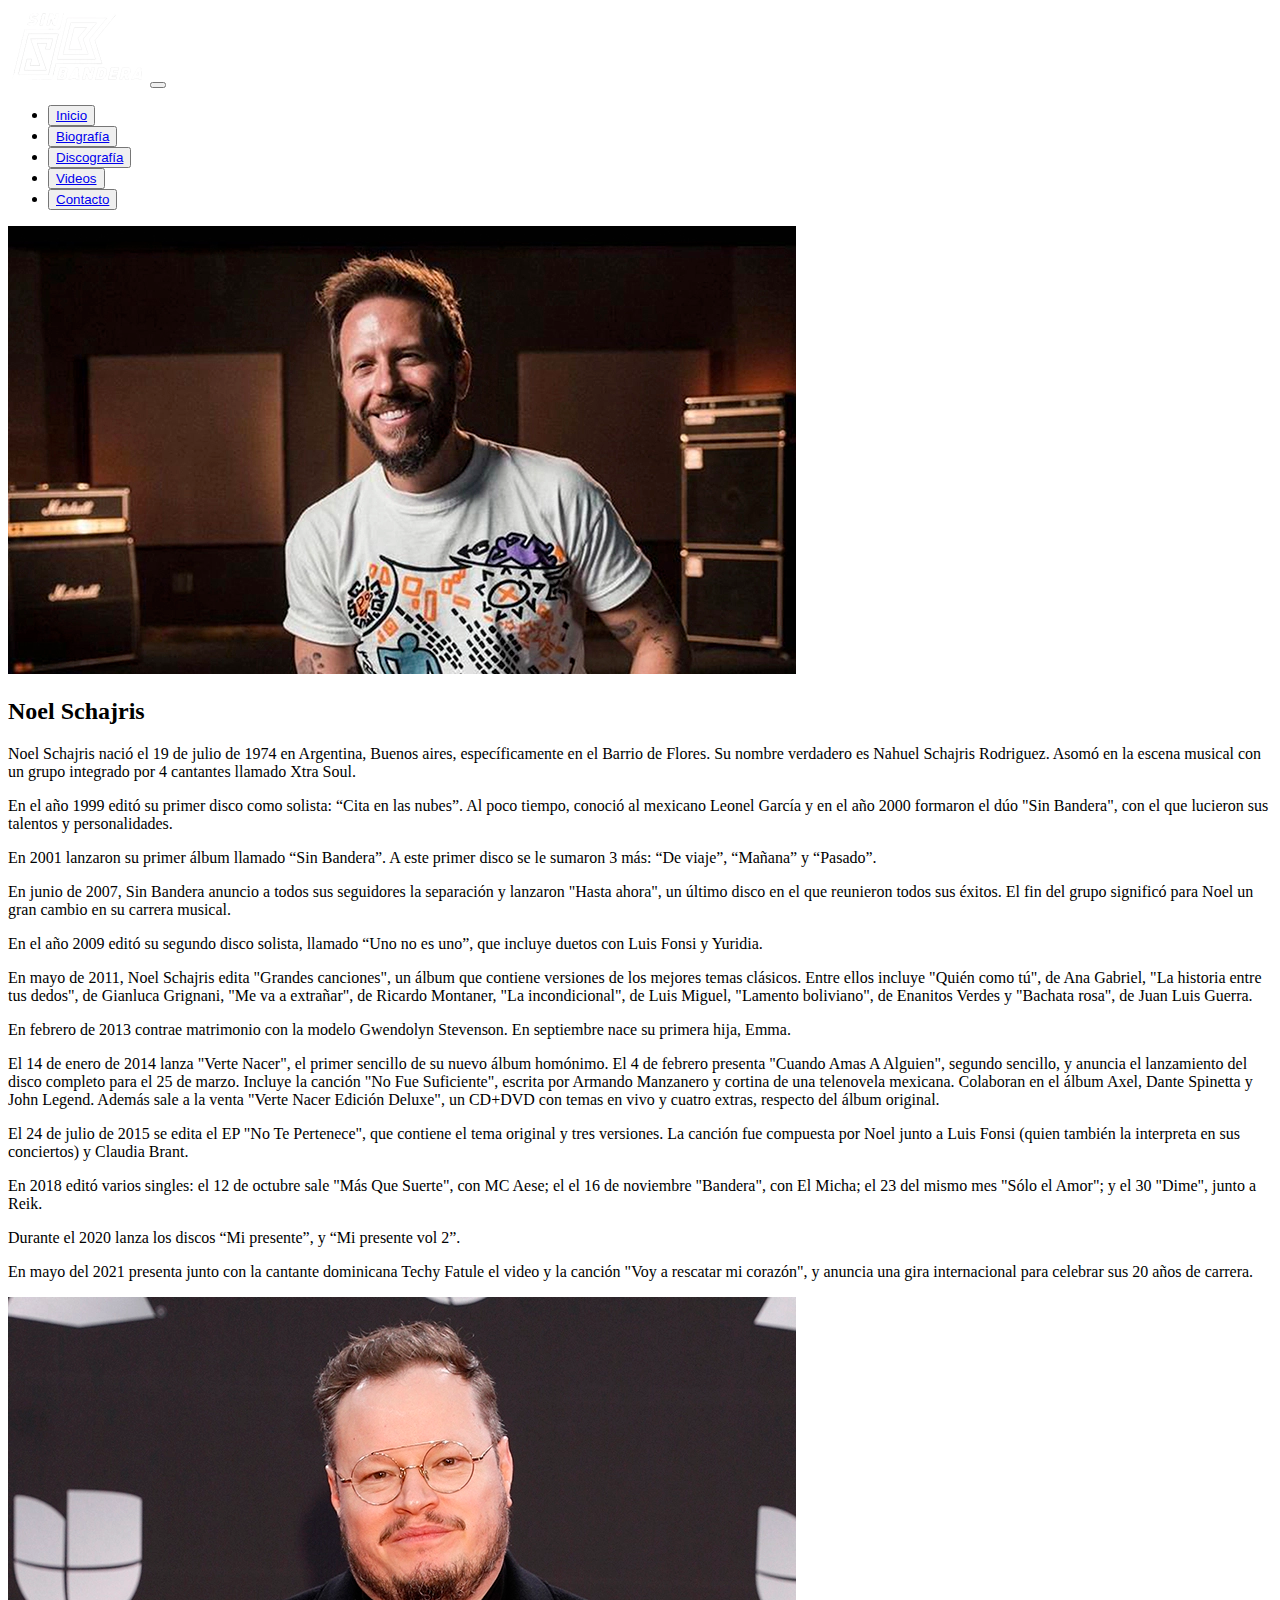
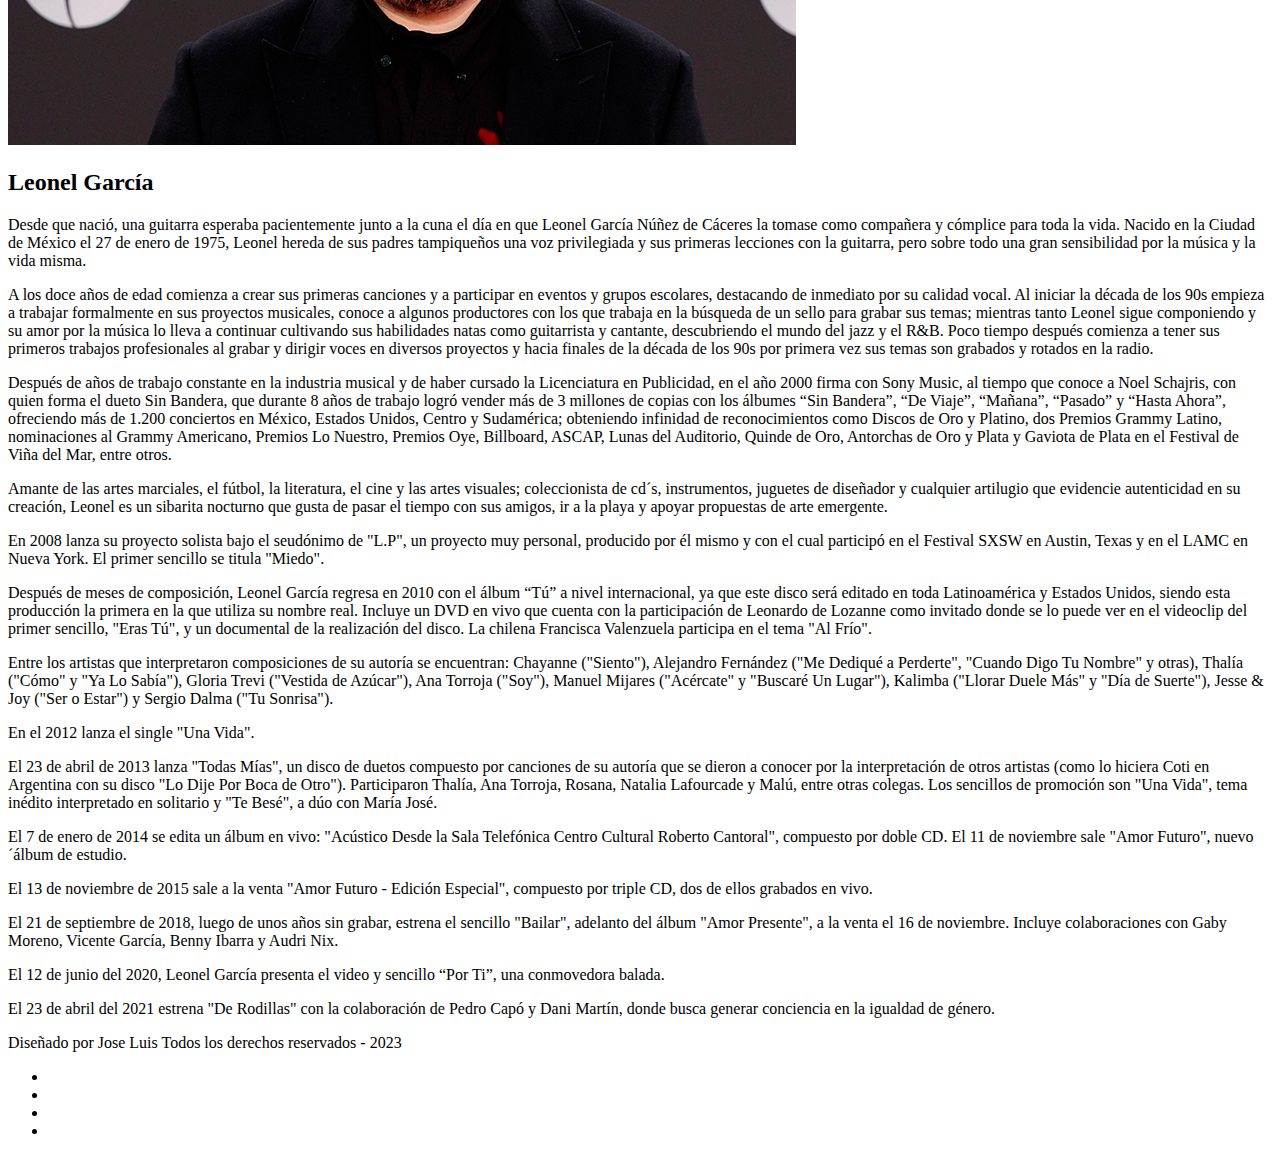
==== commit ec92e710: "Correccion performance css" ====
--- a/pages/biografia.html
+++ b/pages/biografia.html
@@ -8,9 +8,9 @@
     <meta name="keywords" content="sin bandera, musicos, duo, argentina, mexico, Noel Schajris, Leonel García">
     <meta name="description" content="Sin Bandera es la asociación de dos talentos que han dejado su marca en la escena musical latina con un estilo distintivo en los ámbitos del pop y las baladas románticas.">
     <link rel="shortcut icon" href="../images/logos/favicon.ico" type="image/x-icon">
-    <link href="https://cdn.jsdelivr.net/npm/bootstrap@5.3.0-alpha1/dist/css/bootstrap.min.css" rel="stylesheet" integrity="sha384-GLhlTQ8iRABdZLl6O3oVMWSktQOp6b7In1Zl3/Jr59b6EGGoI1aFkw7cmDA6j6gD" crossorigin="anonymous">
-    <link rel="stylesheet" href="https://cdn.jsdelivr.net/npm/bootstrap-icons@1.10.3/font/bootstrap-icons.css">
-    <link rel="stylesheet" href="../css/estilos.css">
+    <link href="https://cdn.jsdelivr.net/npm/bootstrap@5.3.0-alpha1/dist/css/bootstrap.min.css" rel="preload" integrity="sha384-GLhlTQ8iRABdZLl6O3oVMWSktQOp6b7In1Zl3/Jr59b6EGGoI1aFkw7cmDA6j6gD" crossorigin="anonymous">
+    <link rel="preload" href="https://cdn.jsdelivr.net/npm/bootstrap-icons@1.10.3/font/bootstrap-icons.css">
+    <link rel="preload" href="../css/estilos.css">
 </head>
 <body class="contenedor">
     
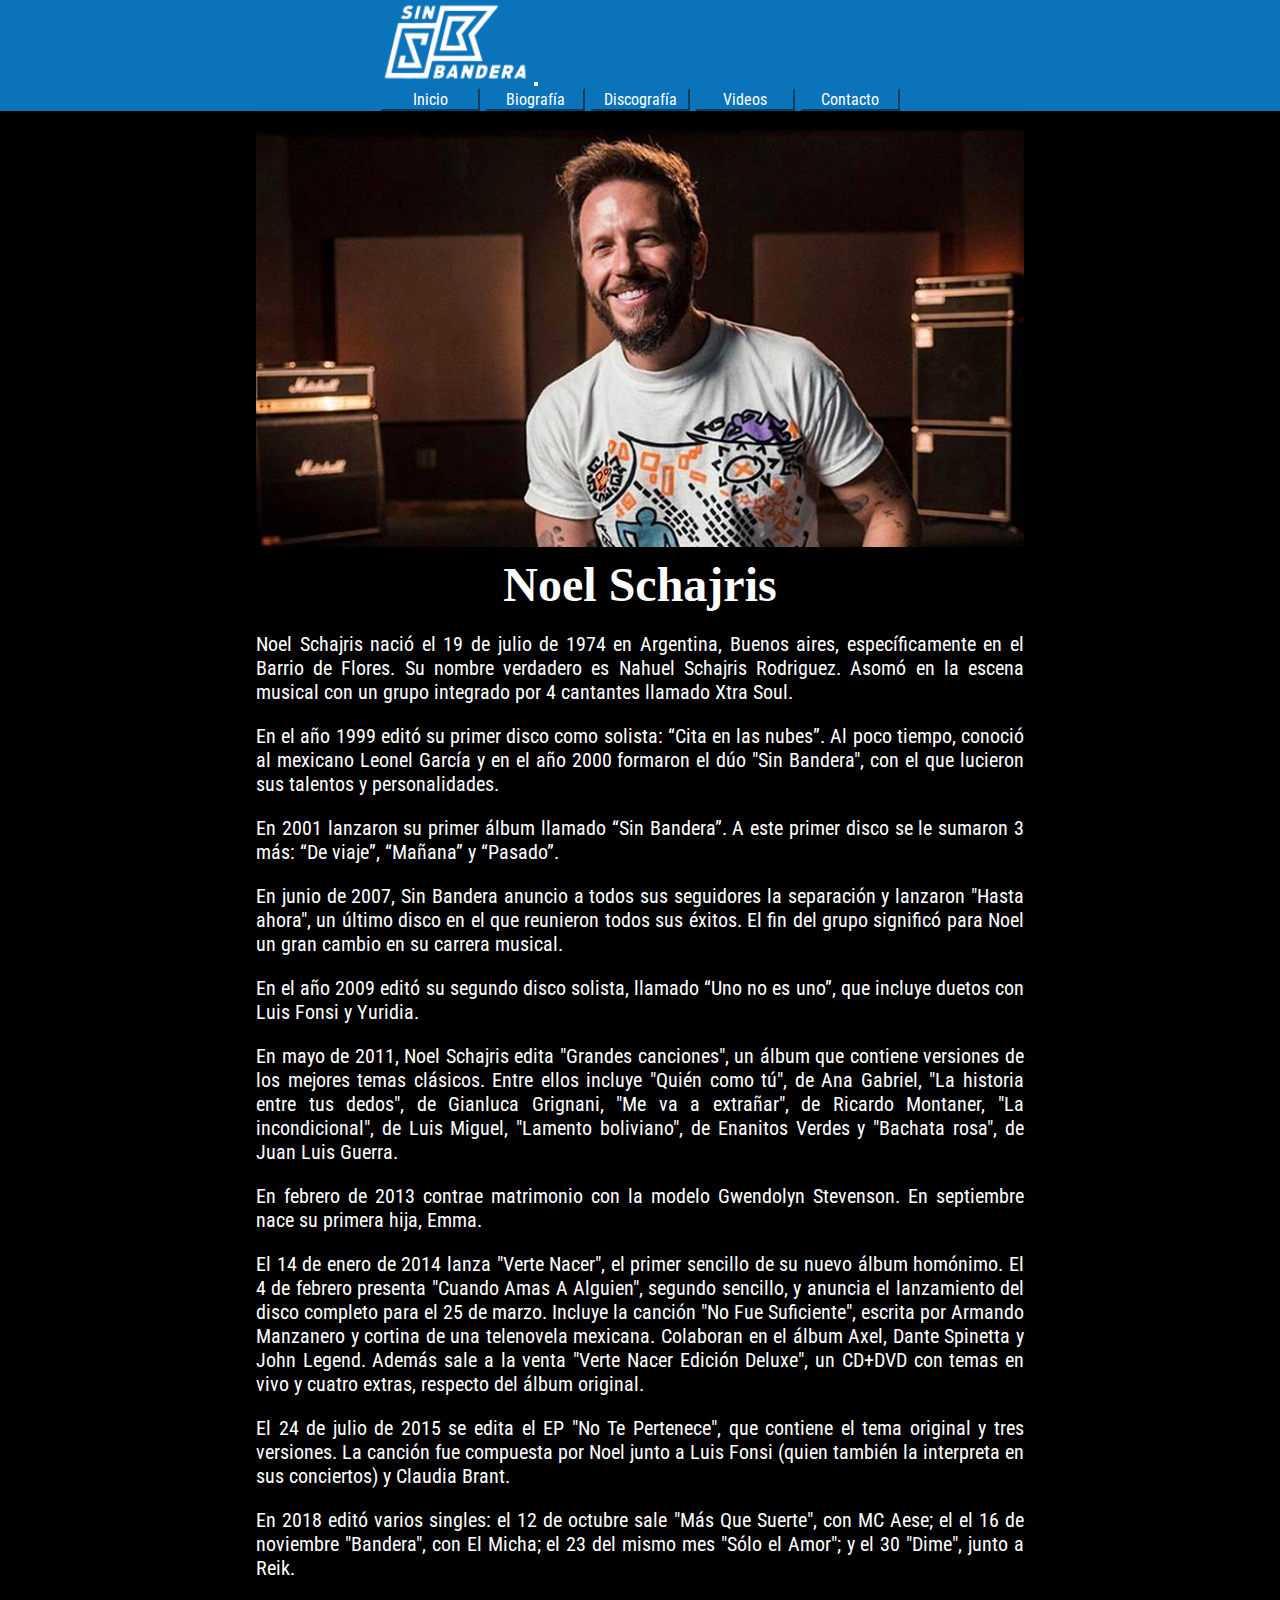
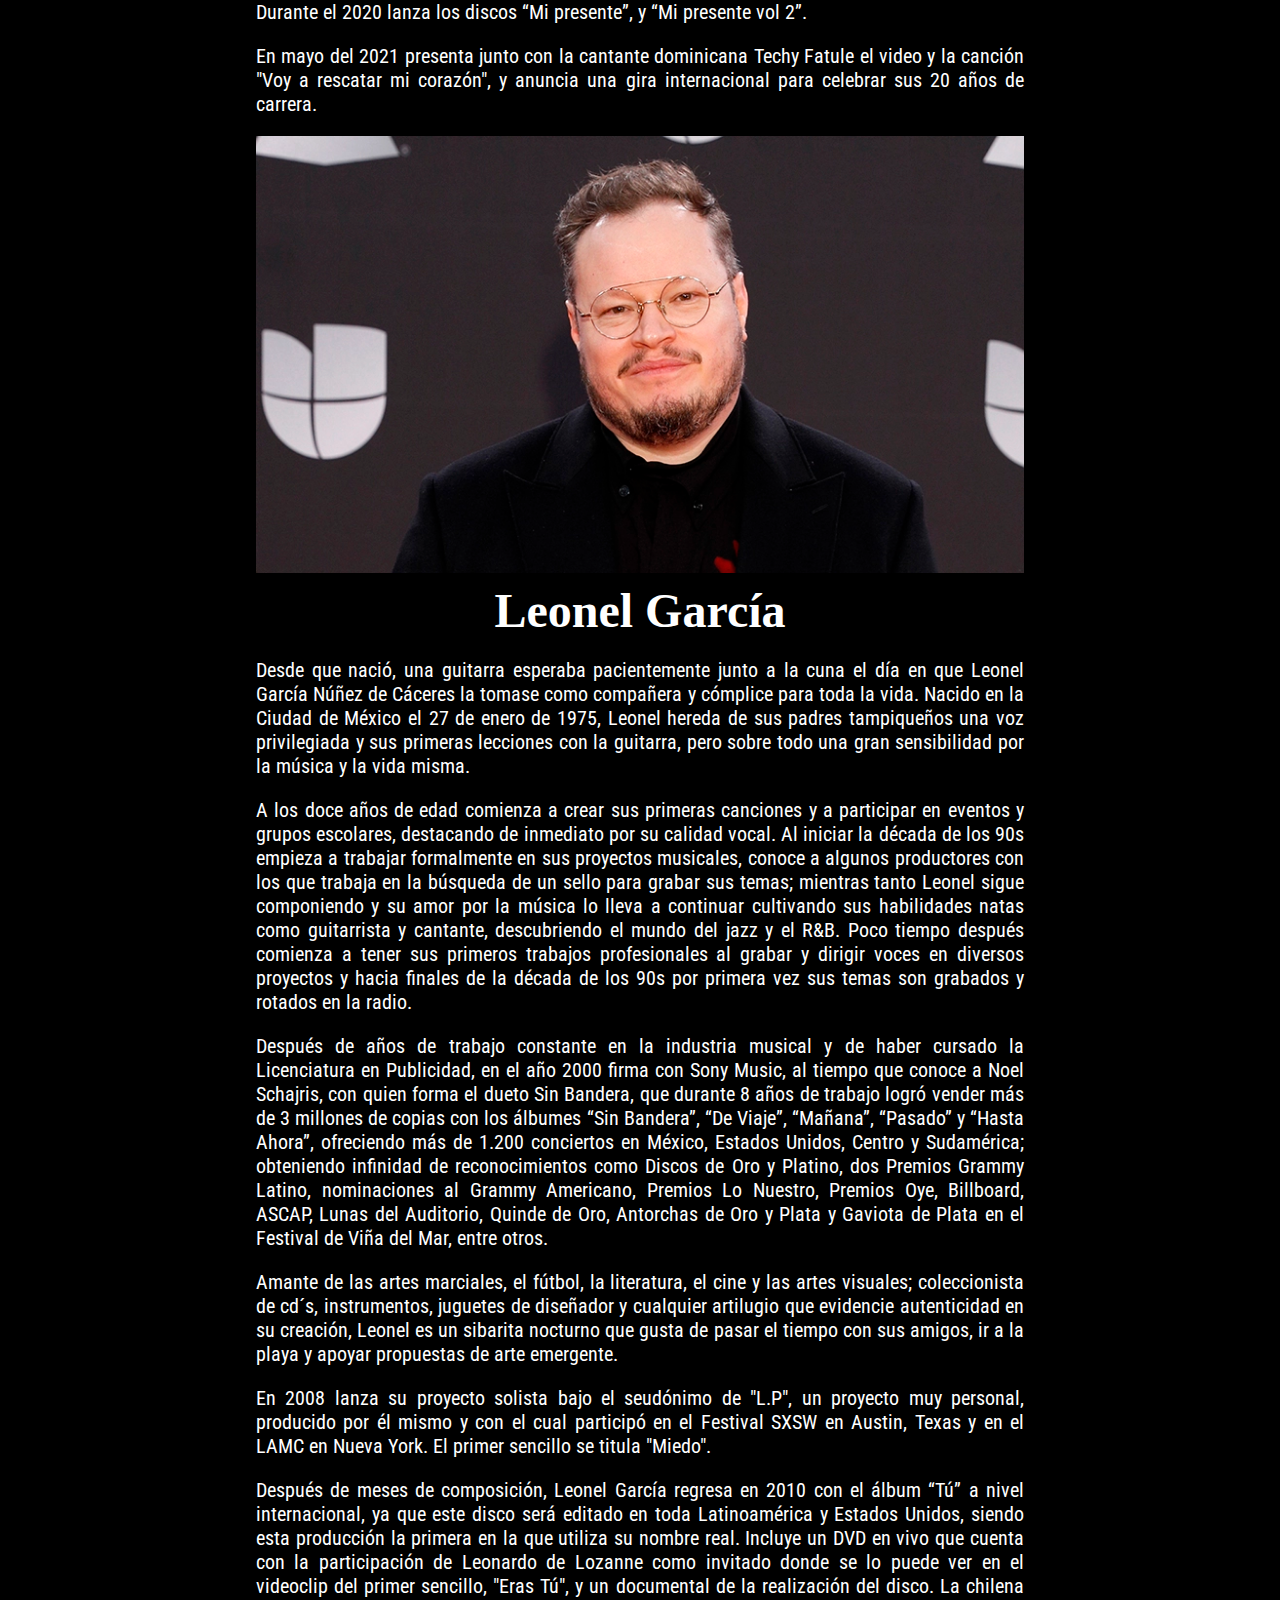
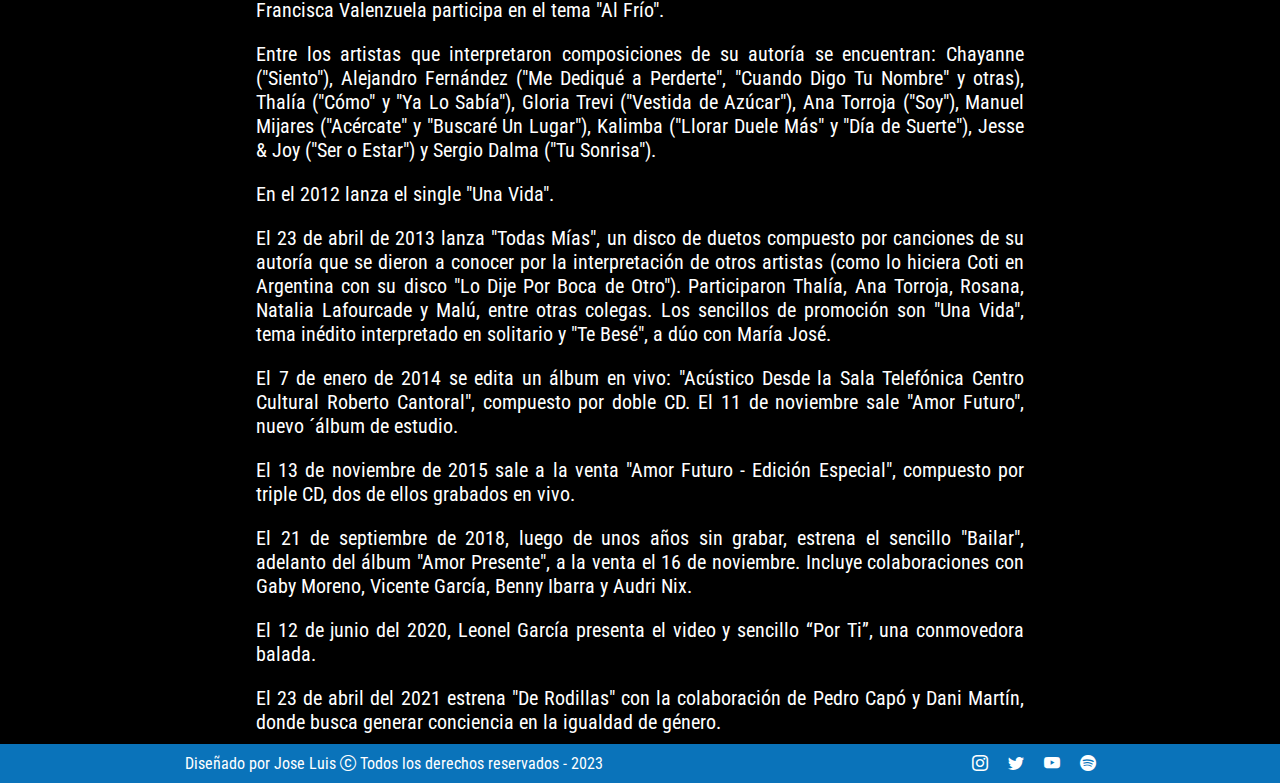
==== commit 4375b074: "arreglo etiqueta link" ====
--- a/pages/biografia.html
+++ b/pages/biografia.html
@@ -8,9 +8,9 @@
     <meta name="keywords" content="sin bandera, musicos, duo, argentina, mexico, Noel Schajris, Leonel García">
     <meta name="description" content="Sin Bandera es la asociación de dos talentos que han dejado su marca en la escena musical latina con un estilo distintivo en los ámbitos del pop y las baladas románticas.">
     <link rel="shortcut icon" href="../images/logos/favicon.ico" type="image/x-icon">
-    <link href="https://cdn.jsdelivr.net/npm/bootstrap@5.3.0-alpha1/dist/css/bootstrap.min.css" rel="preload" integrity="sha384-GLhlTQ8iRABdZLl6O3oVMWSktQOp6b7In1Zl3/Jr59b6EGGoI1aFkw7cmDA6j6gD" crossorigin="anonymous">
-    <link rel="preload" href="https://cdn.jsdelivr.net/npm/bootstrap-icons@1.10.3/font/bootstrap-icons.css">
-    <link rel="preload" href="../css/estilos.css">
+    <link href="https://cdn.jsdelivr.net/npm/bootstrap@5.3.0-alpha1/dist/css/bootstrap.min.css" rel="stylesheet" integrity="sha384-GLhlTQ8iRABdZLl6O3oVMWSktQOp6b7In1Zl3/Jr59b6EGGoI1aFkw7cmDA6j6gD" crossorigin="anonymous">
+    <link rel="stylesheet" href="https://cdn.jsdelivr.net/npm/bootstrap-icons@1.10.3/font/bootstrap-icons.css">
+    <link rel="stylesheet" href="../css/estilos.css">
 </head>
 <body class="contenedor">
     
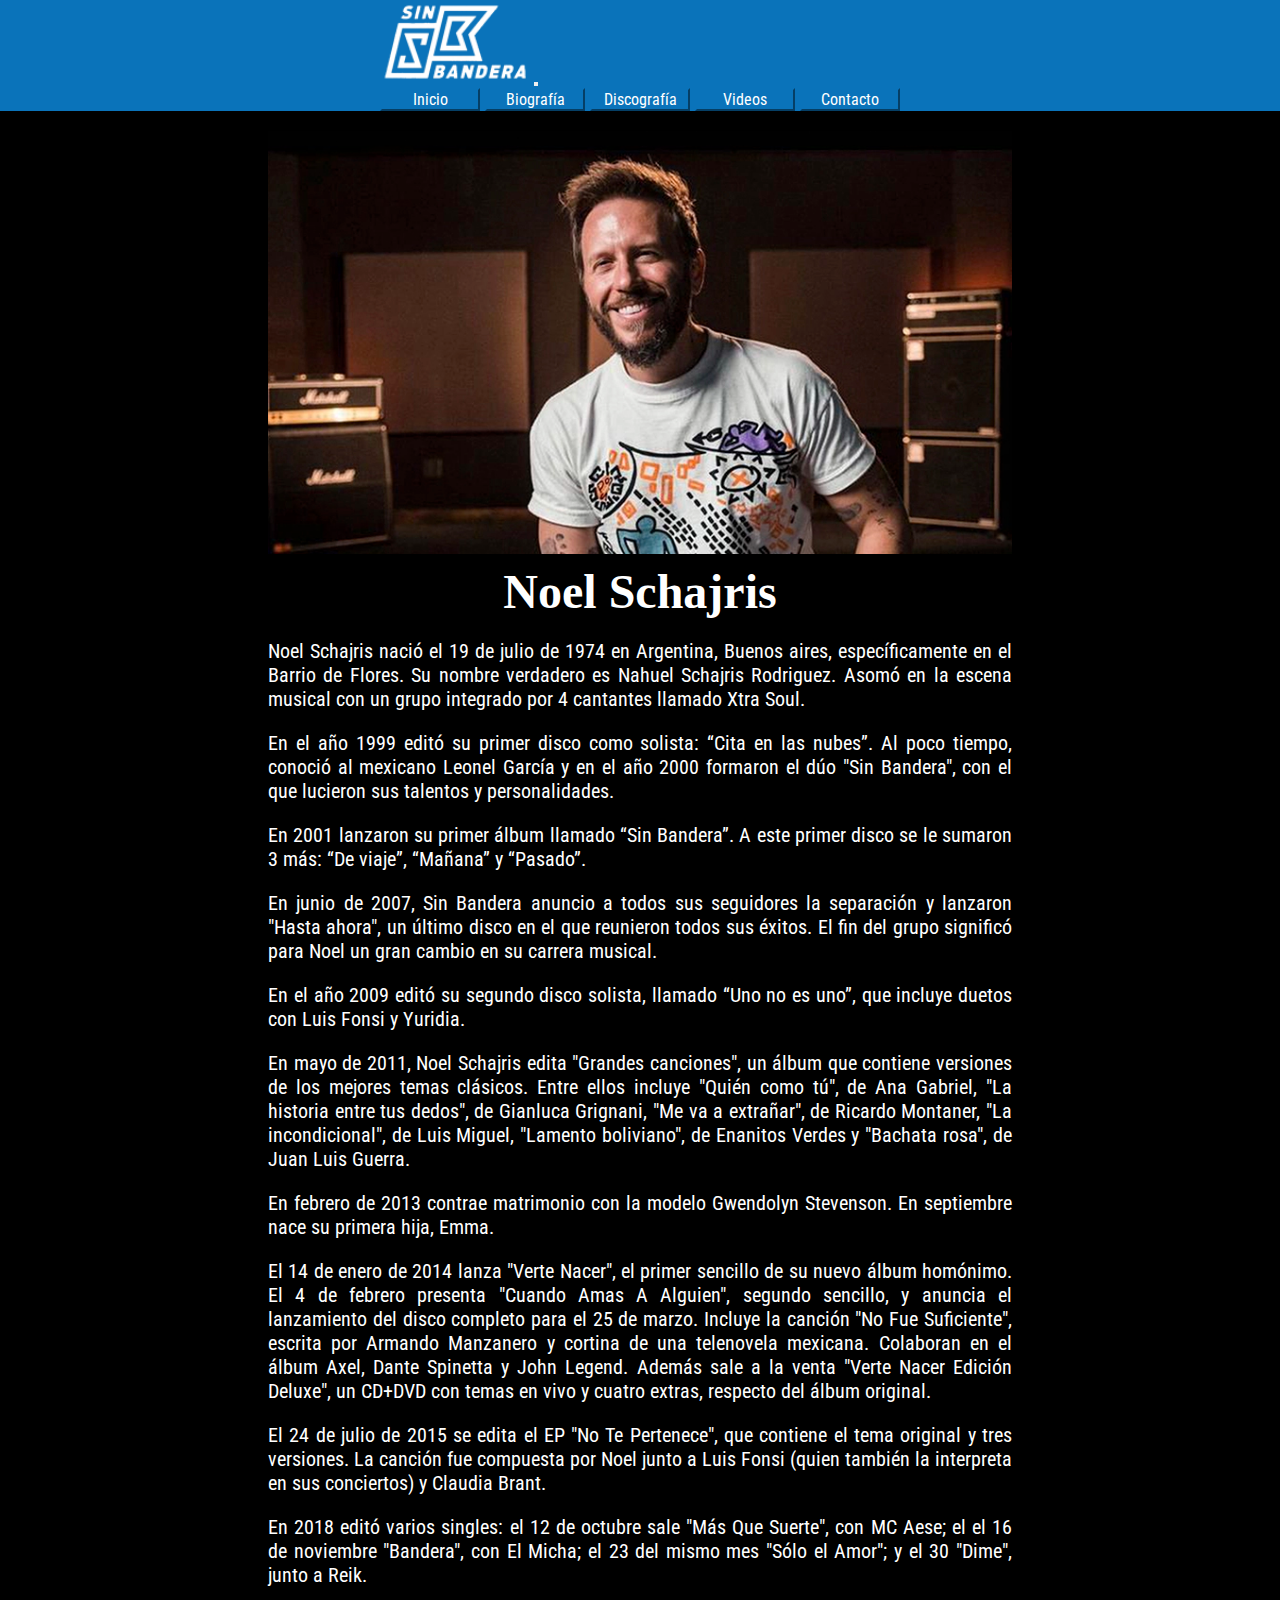
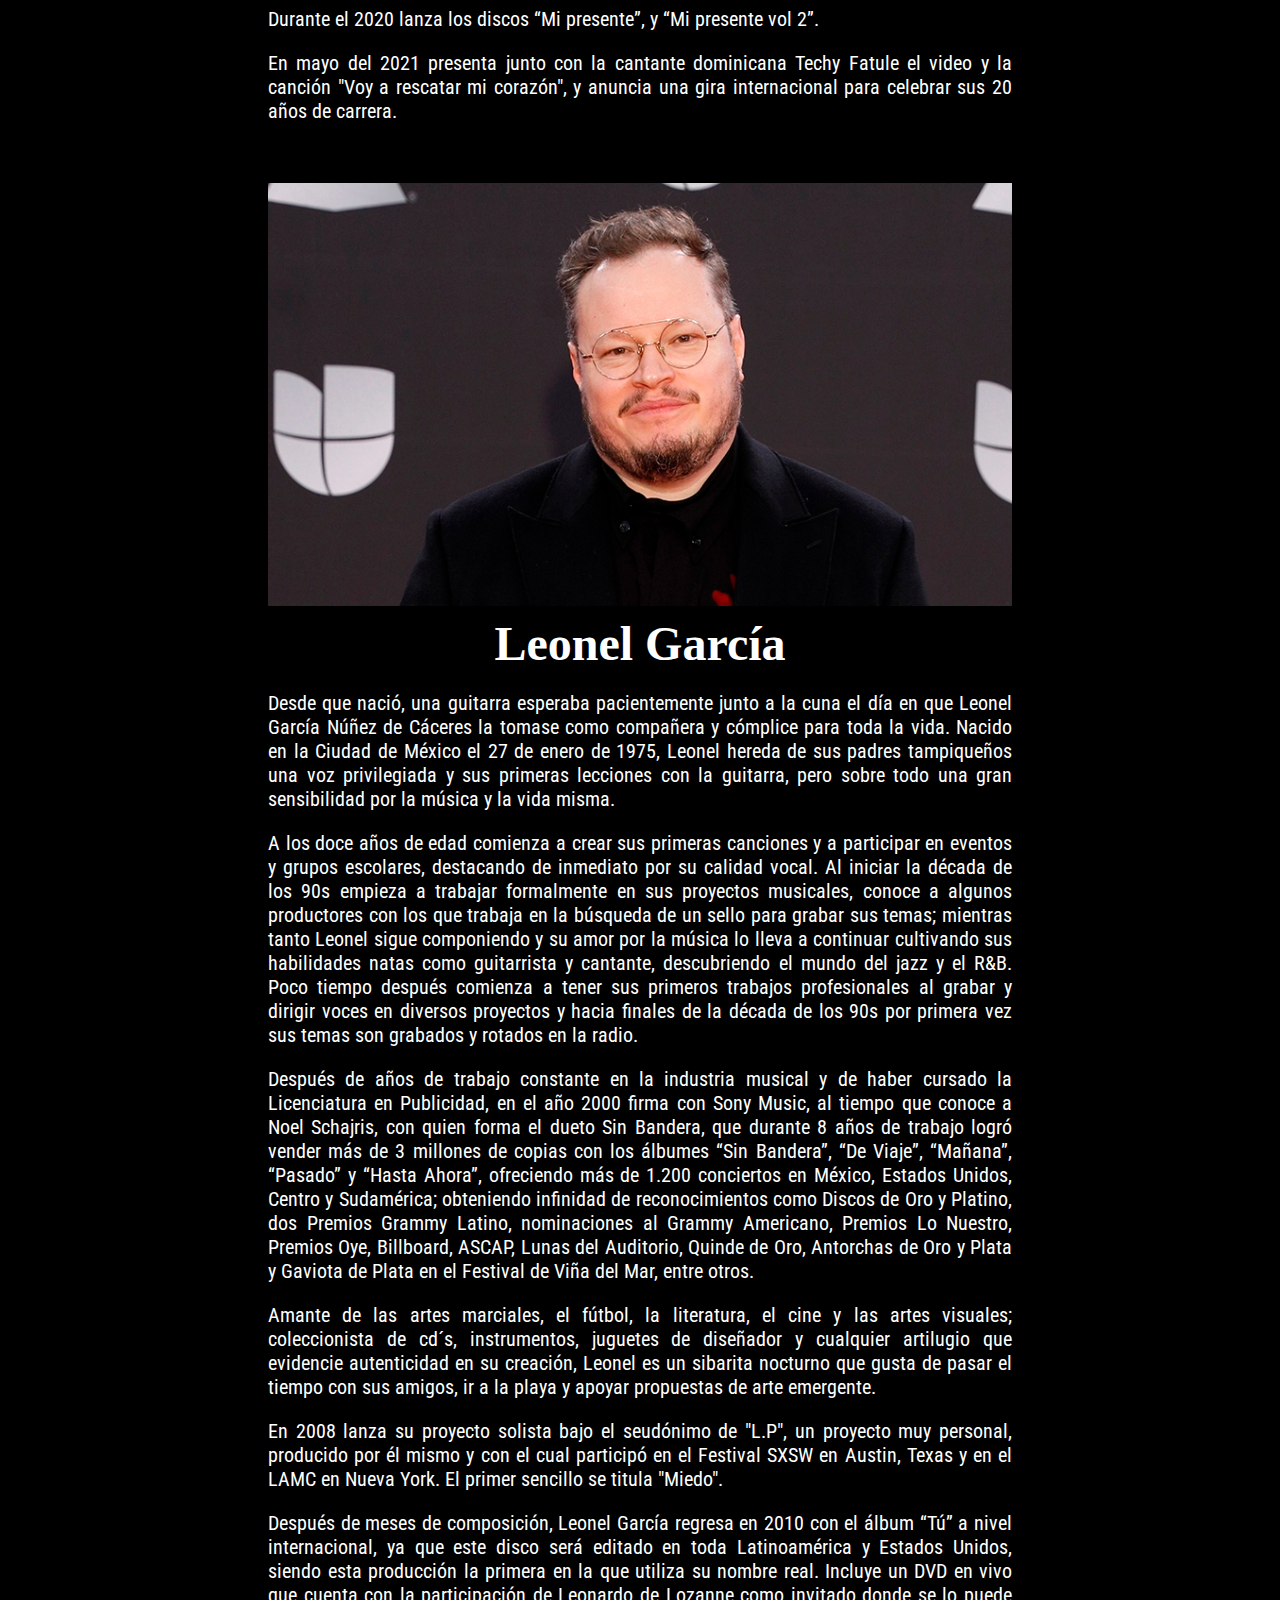
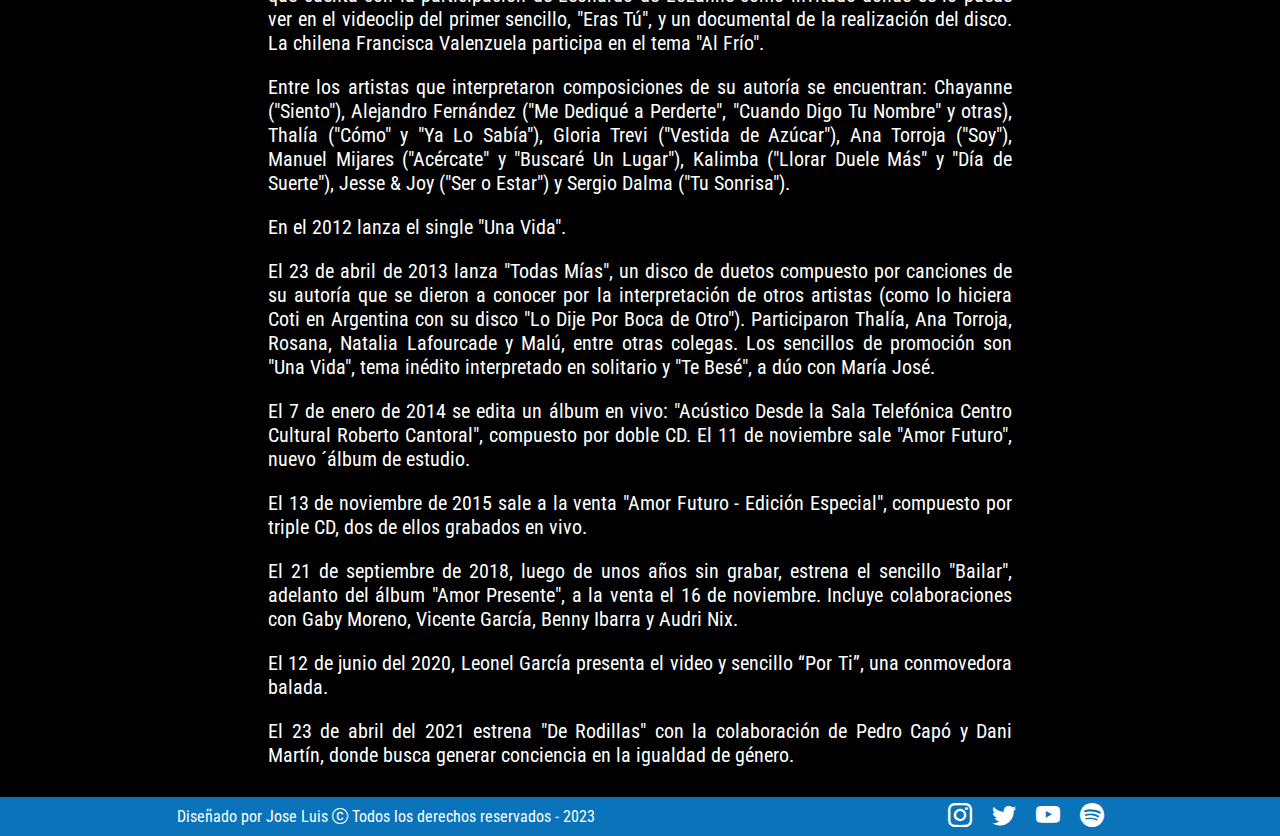
==== commit 0c12a7d5: "agregado link a logo, modificada pagina de contacto y modificados link de rrss" ====
--- a/pages/biografia.html
+++ b/pages/biografia.html
@@ -19,14 +19,14 @@
     <header class="header">
         <nav class="navbar navbar-expand-md menu">
             <div class="container-fluid">
-                <img class="logo rotate-vert-center" src="../images/logos/Logo-Sin-Bandera.webp" alt="Sin bandera">
+                <a href="../index.html"><img class="logo rotate-vert-center" src="../images/logos/Logo-Sin-Bandera.webp" alt="Sin bandera"></a>
                 <button class="navbar-toggler" type="button" data-bs-toggle="collapse" data-bs-target="#navbarSupportedContent" aria-controls="navbarSupportedContent" aria-expanded="false" aria-label="Toggle navigation">
                 <span class="navbar-toggler-icon"></span>
                 </button>
                 <div class="collapse navbar-collapse" id="navbarSupportedContent">
                     <ul class="menu__item navbar navbar-expand-md navbar-nav">
                         <li><button type="button" class="btn btn-primary btn-lg btn-menu"><a href="../index.html">Inicio</a></button></li>
-                        <li><button type="button" class="btn btn-primary btn-lg btn-menu"><a href="./biografia.html">Biografía</a></button></li>
+                        <li><button type="button" class="btn btn-primary btn-lg btn-menu active"><a href="./biografia.html">Biografía</a></button></li>
                         <li><button type="button" class="btn btn-primary btn-lg btn-menu"><a href="./discografia.html">Discografía</a></button></li>
                         <li><button type="button" class="btn btn-primary btn-lg btn-menu"><a href="./videos.html">Videos</a></button></li>
                         <li><button type="button" class="btn btn-primary btn-lg btn-menu"><a href="./contacto.html">Contacto</a></button></li>
@@ -108,7 +108,7 @@
     <footer class="footer">
         <div class="footer__items">
             <p>Diseñado por Jose Luis <i class="bi bi-c-circle" alt="copyright"></i> Todos los derechos reservados - 2023</p>
-            <ul class="footer__item">
+            <ul>
                 <li><a href="https://www.instagram.com/sinbandera/" alt="instagram" target="_blank"><i class="bi bi-instagram"></i></a></li>
                 <li><a href="https://twitter.com/sinbandera" alt="twitter" target="_blank"><i class="bi bi-twitter"></i></a></li>
                 <li><a href="https://www.youtube.com/user/SinbanderaVEVO" alt="youtube" target="_blank"><i class="bi bi-youtube"></i></a></li>
--- a/css/estilos.css
+++ b/css/estilos.css
@@ -37,6 +37,7 @@
   justify-content: space-around;
   align-items: center;
   align-content: center;
+  position: sticky;
 }
 .menu__item {
   display: flex;
@@ -80,7 +81,7 @@
   gap: 10px;
   justify-content: space-between;
 }
-.principal____items {
+.principal__items {
   display: flex;
   flex-direction: column;
   color: white;
@@ -135,14 +136,14 @@
   padding: 15px;
   width: 30%;
 }
-.disco__item .disco__titulo {
+.disco__item__titulo {
   text-align: center;
   font-size: 2rem;
 }
-.disco__item .disco__img {
-  width: 100%;
-}
-.disco__item .disco__img:hover {
+.disco__item__img {
+  width: 100%;
+}
+.disco__item__img:hover {
   transform: scale(1.05);
   transition: transform 0.2s;
 }
@@ -151,8 +152,29 @@
   text-align: justify;
 }
 
+.contacto {
+  display: flex;
+  gap: 40px;
+  padding: 20px;
+  margin: 30px;
+}
+.contacto__datos {
+  display: flex;
+  flex-direction: column;
+  width: 100%;
+  height: auto;
+  padding: 15px;
+}
+.contacto h3 {
+  font-weight: 700;
+}
+.contacto p {
+  margin: 0;
+  padding: 10px;
+}
+
 .form {
-  width: 500px;
+  width: 100%;
   margin: 50px auto;
   display: flex;
   flex-direction: column;
@@ -160,7 +182,7 @@
 
 .col-auto {
   display: flex;
-  justify-content: end;
+  justify-content: flex-end;
 }
 
 .footer__items {
@@ -175,15 +197,33 @@
   margin: 0;
   padding: 10px 0px;
 }
-.footer__items .footer__item {
+.footer__items ul {
   display: flex;
   flex-wrap: wrap;
   list-style-type: none;
   gap: 20px;
 }
-.footer__items .footer__item a {
+.footer__items ul a {
   text-decoration: none;
   color: white;
+}
+.footer__items i {
+  font-size: 1.5rem;
+}
+.footer__items .bi-instagram:hover {
+  color: mediumvioletred;
+}
+.footer__items .bi-twitter:hover {
+  color: rgb(8, 154, 239);
+}
+.footer__items .bi-youtube:hover {
+  color: red;
+}
+.footer__items .bi-spotify:hover {
+  color: rgb(13, 201, 13);
+}
+.footer__items .bi-c-circle {
+  font-size: 1rem;
 }
 
 @media screen and (max-width: 1200px) {
